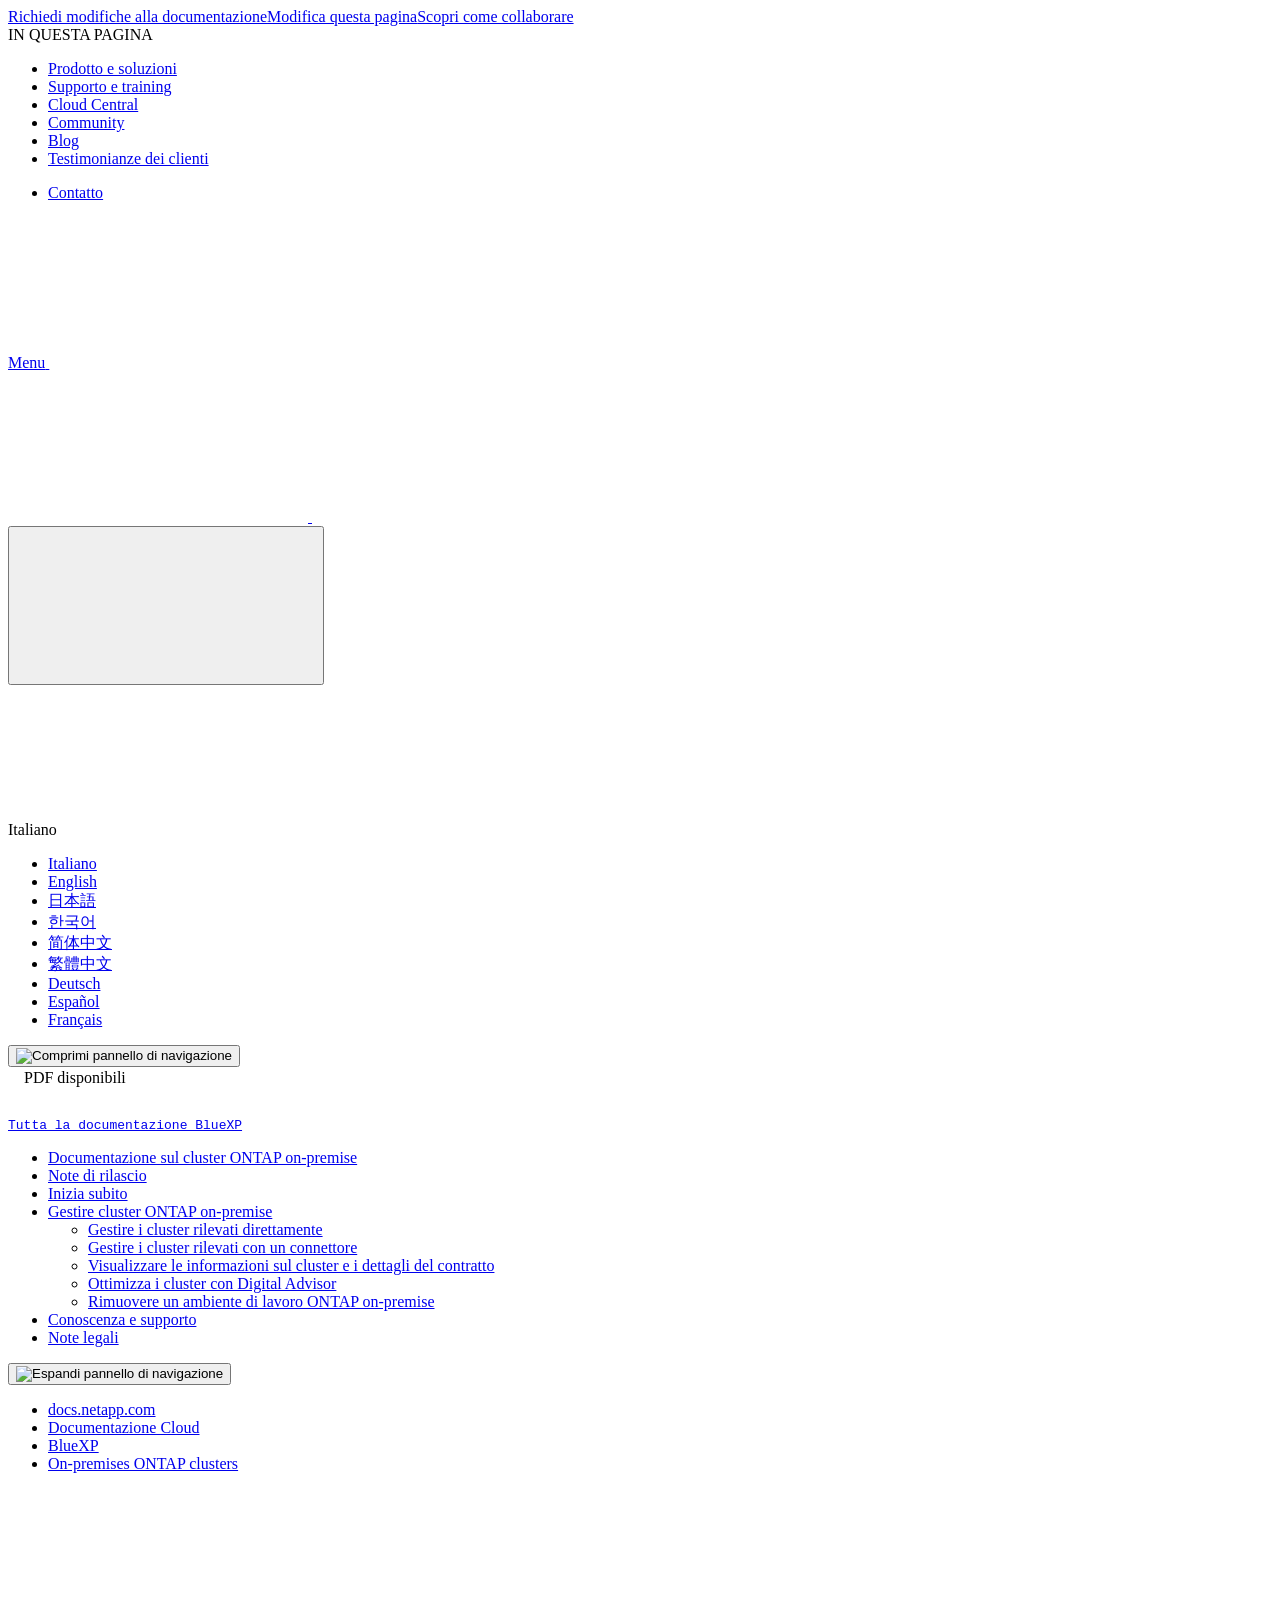
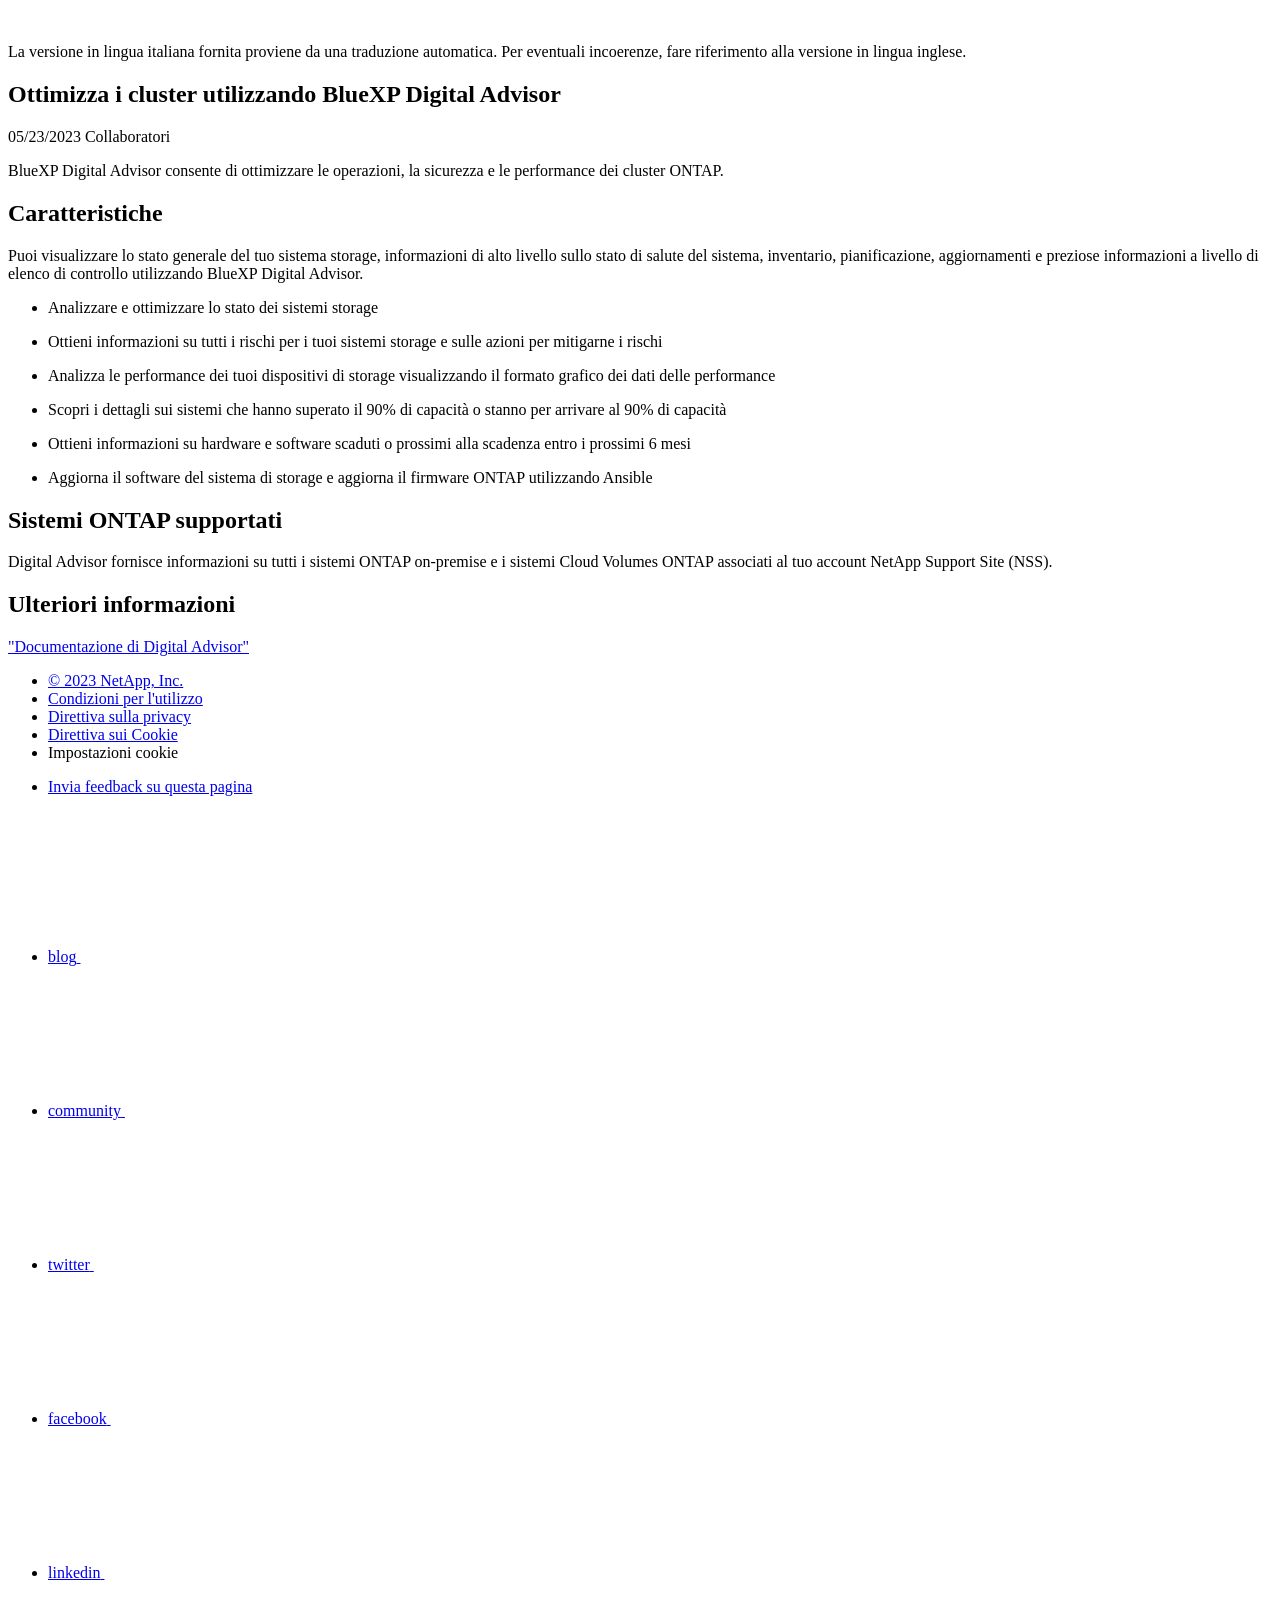
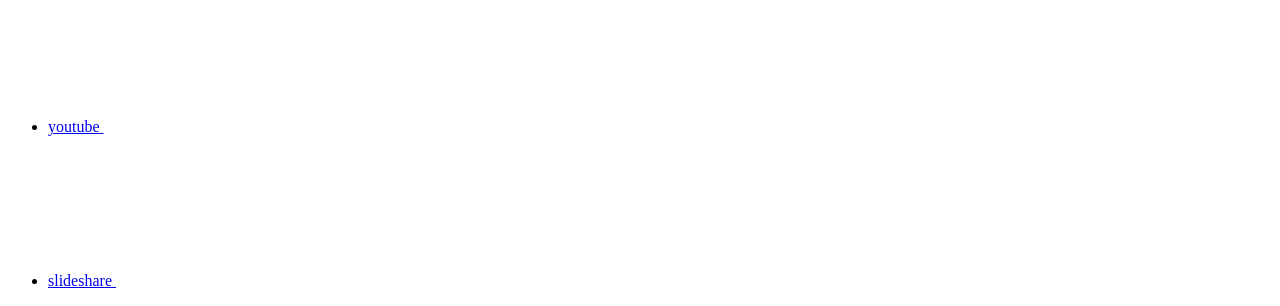
==== concept-aiq-digital-advisor.html @ f568409e "Deploying to gh-pages from  @ 83d1a4f7e18d11d0f5837861d2386267762ce7ff 🚀" ====
<!DOCTYPE html>
<html lang="it">
  <head class="at-element-marker">
  <title>Ottimizza i cluster utilizzando BlueXP Digital Advisor | NetApp Documentation</title>
  <meta charset="utf-8">
  <meta http-equiv="x-ua-compatible" content="ie=edge,chrome=1">
  <meta http-equiv="language" content="en">
  <meta name="viewport" content="width=device-width, initial-scale=1">
  <meta property="og:title" content="Ottimizza i cluster utilizzando BlueXP Digital Advisor | NetApp Documentation" />
	<meta property="og:type" content="website" />
	<meta property="og:url" content="https://docs.netapp.com/it-it/cloud-manager-ontap-onprem/concept-aiq-digital-advisor.html" />
	<meta property="og:description" content="BlueXP Digital Advisor consente di ottimizzare le operazioni, la sicurezza e le performance dei cluster ONTAP." />
  <meta property="og:image" content="https://docs.netapp.com/it-it/cloud-manager-ontap-onprem/images/logo-tophat-social.png" />
  <meta property="og:image:alt" content="NetApp Logo" />
  <meta name="format-detection" content="telephone=no">
  <meta http-equiv="Content-Type" content="text/html; charset=utf-8">
  <meta http-equiv="encoding" content="utf-8">
  <meta http-equiv="nss-type" content="Product Documentation"/>
  <meta http-equiv="nss-subtype" content="User Guide"/><meta name="description" content="BlueXP Digital Advisor consente di ottimizzare le operazioni, la sicurezza e le performance dei cluster ONTAP.">
  <meta name="keywords" content=" concepts, active iq digital advisor, ontap"><!-- Icons -->
  <link rel="icon" href="/it-it/cloud-manager-ontap-onprem/images/favicon.ico" type="image/x-icon">

  <!-- RSS Feed --><link rel="alternate" type="application/rss+xml" title="NetApp Documentation" href="/it-it/cloud-manager-ontap-onprem/feed.xml"><!-- CSS Definitions: NetApp CSS should be defined after generic css -->

  <!-- Elastic Search -->
  <link rel="stylesheet" href="//cdn.jsdelivr.net/searchkit/0.10.0/theme.css">

  <!-- Combined CSS -->
  <link rel="stylesheet" type="text/css" href="/it-it/cloud-manager-ontap-onprem/css/netappdocs.css">

  
  <link rel="stylesheet" href="/it-it/cloud-manager-ontap-onprem/css/landing-page.css" type="text/css">
  <link rel="stylesheet" href="/it-it/cloud-manager-ontap-onprem/css/tabbed-blocks.css" type="text/css">
  <!-- Canonical url -->
  <link rel="canonical" href="https://docs.netapp.com/it-it/cloud-manager-ontap-onprem/concept-aiq-digital-advisor.html" />
  <link rel="alternate" hreflang="x-default" href="https://docs.netapp.com/us-en/cloud-manager-ontap-onprem/concept-aiq-digital-advisor.html" />
  <link rel="alternate" hreflang="it" href="https://docs.netapp.com/it-it/cloud-manager-ontap-onprem/concept-aiq-digital-advisor.html" />
  <link rel="alternate" hreflang="en" href="https://docs.netapp.com/us-en/cloud-manager-ontap-onprem/concept-aiq-digital-advisor.html" />
  <link rel="alternate" hreflang="ja" href="https://docs.netapp.com/ja-jp/cloud-manager-ontap-onprem/concept-aiq-digital-advisor.html" />
  <link rel="alternate" hreflang="ko" href="https://docs.netapp.com/ko-kr/cloud-manager-ontap-onprem/concept-aiq-digital-advisor.html" />
  <link rel="alternate" hreflang="zh-Hans" href="https://docs.netapp.com/zh-cn/cloud-manager-ontap-onprem/concept-aiq-digital-advisor.html" />
  <link rel="alternate" hreflang="zh-Hant" href="https://docs.netapp.com/zh-tw/cloud-manager-ontap-onprem/concept-aiq-digital-advisor.html" />
  <link rel="alternate" hreflang="de" href="https://docs.netapp.com/de-de/cloud-manager-ontap-onprem/concept-aiq-digital-advisor.html" />
  <link rel="alternate" hreflang="es" href="https://docs.netapp.com/es-es/cloud-manager-ontap-onprem/concept-aiq-digital-advisor.html" />
  <link rel="alternate" hreflang="fr" href="https://docs.netapp.com/fr-fr/cloud-manager-ontap-onprem/concept-aiq-digital-advisor.html" />
  <link rel='stylesheet' href='/it-it/cloud-manager-ontap-onprem/css/na-feature.css' type='text/css'><!-- Top level site integrations --><script>
    function addAdobeLaunch(adobeId) {
      var head = document.getElementsByTagName('head')[0];
      var adobe = document.createElement("script");
      adobe.type = "text/plain";
      adobe.className = "optanon-category-C0002";
      adobe.src = "//assets.adobedtm.com/60287eadf1ee/c284da483c83/"+adobeId+".min.js";
      head.appendChild(adobe);
    }

    function addGoogleAnalytics(gtagId) {
      var google = document.createElement("script");
      google.type = "text/plain";
      google.className = "optanon-category-C0002";
      google.src = "https://www.googletagmanager.com/gtag/js?id="+gtagId;
      var head = document.getElementsByTagName('head')[0];
      head.appendChild(google);

      window.dataLayer = window.dataLayer || [];
      function gtag(){dataLayer.push(arguments);}
      gtag('js', new Date());
      gtag('config', gtagId);
    }

    function addConsent(consentId) {
      var head = document.getElementsByTagName('head')[0];
      var onetrustConsent = document.createElement("script");
      onetrustConsent.type = "text/javascript";
      onetrustConsent.src = "https://cdn.cookielaw.org/consent/"+consentId+"/OtAutoBlock.js";
      head.appendChild(onetrustConsent);

      var onetrustScript = document.createElement("script");
      onetrustScript.type = "text/javascript";
      onetrustScript.src = "https://cdn.cookielaw.org/scripttemplates/otSDKStub.js";
      onetrustScript.charset = "UTF-8";
      onetrustScript.dataset.documentLanguage = "true";
      onetrustScript.dataset.domainScript = consentId;
      head.appendChild(onetrustScript);
    }addConsent("72570c5c-fe30-465f-b0e0-b77f7fb4ae34");
    addAdobeLaunch("launch-e9ff3acac59f");
    addGoogleAnalytics("UA-81697994-3");function OptanonWrapper() { }
  </script>
  <script src="https://cdnjs.cloudflare.com/ajax/libs/jquery/2.1.4/jquery.min.js"></script>
  <script src="https://cdnjs.cloudflare.com/ajax/libs/jquery-cookie/1.4.1/jquery.cookie.min.js"></script>

  <!-- Used for Product Family Page Sidebar Visibility --><!-- Used to import Promise for IE. Required for SearchKit -->
  <script src="https://cdnjs.cloudflare.com/ajax/libs/bluebird/3.3.5/bluebird.min.js"></script><script src='/it-it/cloud-manager-ontap-onprem/js/na-search.js'></script><script src='/it-it/cloud-manager-ontap-onprem/js/na-pagenav.js'></script><script src='/it-it/cloud-manager-ontap-onprem/js/na-utility.js'></script>
 <!--  
  <link rel='stylesheet' href='/it-it/cloud-manager-ontap-onprem/css/prism.css' type='text/css'>
  <link rel='stylesheet' href='/it-it/cloud-manager-ontap-onprem/css/prism-netapp.css' type='text/css'>
 -->

  <!-- <script src='/it-it/cloud-manager-ontap-onprem/js/na-utility.js'></script> -->
  <script src='/it-it/cloud-manager-ontap-onprem/js/clouddocs.js'></script>
  <script src='/it-it/cloud-manager-ontap-onprem/js/jquery.navgoco.min.js'></script>
  <script src="https://maxcdn.bootstrapcdn.com/bootstrap/3.3.7/js/bootstrap.min.js" integrity="sha384-Tc5IQib027qvyjSMfHjOMaLkfuWVxZxUPnCJA7l2mCWNIpG9mGCD8wGNIcPD7Txa" crossorigin="anonymous"></script>
  <!-- <script src='/it-it/cloud-manager-ontap-onprem/js/toc.js'></script> -->
  <!-- <script src='/it-it/cloud-manager-ontap-onprem/js/customscripts.js'></script> --><script>
      $(document).ready(function() {
          
          var collapseOnInit = true;
          

          var navSettings = {
              "caretHtml": '',
              "accordion": collapseOnInit,
              "openClass": 'active', // open
              "save": false, // leave false or nav highlighting doesn't work right
              "cookie": {
                  "name": 'navgoco',
                  "expires": false,
                  "path": '/'
              },
              "slide": {
                  "duration": 400,
                  "easing": 'swing'
              }
          };

          // Initialize navgoco with default options
          $("#mysidebar").navgoco(navSettings);
          

          $("#collapseAll").click(function(e) {
              e.preventDefault();
              $("#mysidebar").navgoco('toggle', false);
          });

          $("#expandAll").click(function(e) {
              e.preventDefault();
              $("#mysidebar").navgoco('toggle', true);
          });

          $(".sidebar-nav-container").on("scroll", function() {
            $.cookie("sidebarScroll", $(".sidebar-nav-container").scrollTop(), {
              path    : "/it-it/cloud-manager-ontap-onprem"  
            });
          });
          $(function() {
            if ($.cookie("sidebarScroll")) {
              $(".sidebar-nav-container").scrollTop($.cookie("sidebarScroll"));
            }
          });

      });

  </script>
  <script>
      $(document).ready(function() {
          $("#tg-sb-link").click(function() {
              $("#tg-sb-sidebar").toggle();
              $("#tg-sb-content").toggleClass('col-md-9');
              $("#tg-sb-content").toggleClass('col-md-12');
              $("#tg-sb-icon").toggleClass('fa-toggle-on');
              $("#tg-sb-icon").toggleClass('fa-toggle-off');
          });
      });
  </script>
  <script src='/it-it/cloud-manager-ontap-onprem/js/custom-dropdown.js'></script>
  <script src='/it-it/cloud-manager-ontap-onprem/js/FileSaver.min.js'></script>
  <script src='/it-it/cloud-manager-ontap-onprem/js/jszip-utils.min.js'></script>
  <script src='/it-it/cloud-manager-ontap-onprem/js/jszip.min.js'></script>
  <!-- <script src='/it-it/cloud-manager-ontap-onprem/js/pdf-ux.js'></script> -->
</head>


  <body class role="document" data-flavor="">
    <div id="page" class="n-off-canvas-menu">
      <div class="n-off-canvas-menu__menu"><!--TODO: Add offcanvas code --></div>
      <div class="n-off-canvas-menu__content-wrap">
        <header class="site-header" id="banner">
  
  <!-- Start Page Toolbar -->
  
  <div class="page-nav-toolbar"><div class="page-nav-contribute"><a target="_blank" href="https://github.com/NetAppDocs/cloud-manager-ontap-onprem.it-it/issues/new?template=new-from-page.yml&page-url=https://docs.netapp.com/it-it/cloud-manager-ontap-onprem/concept-aiq-digital-advisor.html&page-title=Ottimizza i cluster utilizzando BlueXP Digital Advisor" class="page-nav-contribute-link" role="button"><img src="/it-it/cloud-manager-ontap-onprem/images/discuss-sm.svg" alt="" class="github-icon" />Richiedi modifiche alla documentazione</a><a target="_blank" href="https://github.com/NetAppDocs/cloud-manager-ontap-onprem/blob/main/concept-aiq-digital-advisor.adoc" class="page-nav-contribute-link" role="button"><img src="/it-it/cloud-manager-ontap-onprem/images/edit-sm.svg" alt="" class="github-icon" />Modifica questa pagina</a><a target="_blank" href="https://docs.netapp.com/us-en/contribute/" class="page-nav-contribute-link"  ><img src="/it-it/cloud-manager-ontap-onprem/images/article-sm.svg" alt="" class="github-icon" />Scopri come collaborare</a></div>
    <div class="page-nav-container">
      <nav class="page-nav-fixed">
        <div class="page-nav-title">IN QUESTA PAGINA</div>
        <div class="page-nav-links">
          <ul class="page-nav-inner" id="page-menu"></ul>
        </div>
      </nav>
    </div>
  </div>
  
  
  <!-- Start top_hat -->
  <div class="n-top-hat">
    <div class="n-container">
      <div class="n-top-hat__cross-property-nav">
        <ul class="n-top-hat__list">
          <li class="n-top-hat__list-item">
            <a href="https://www.netapp.com/products-a-z/" class="n-top-hat__link">Prodotto e soluzioni</a>
          </li>
          <li class="n-top-hat__list-item">
            <a href="https://www.netapp.com/support-and-training/netapp-university/" class="n-top-hat__link">Supporto e training</a>
          </li>
          <li class="n-top-hat__list-item">
            <a href="https://cloud.netapp.com" class="n-top-hat__link">Cloud Central</a>
          </li>
          <li class="n-top-hat__list-item">
            <a href="https://community.netapp.com/" class="n-top-hat__link">Community</a>
          </li>
          <li class="n-top-hat__list-item">
            <a href="https://blog.netapp.com/" class="n-top-hat__link">Blog</a>
          </li>
          <li class="n-top-hat__list-item">
            <a href="https://customers.netapp.com/en/" class="n-top-hat__link">Testimonianze dei clienti</a>
          </li>
        </ul>
      </div>
      <div class="n-top-hat__utils">
        <ul class="n-top-hat__list">
          <li class="n-top-hat__list-item">
            <a href="https://www.netapp.com/company/contact-us/" target="_self" class="n-top-hat__link" data-ntap-ui="contact-us">Contatto</a>
          </li>
        </ul>
      </div>
    </div>
  </div>
  <!-- End top_hat -->

  <!-- Start property bar -->
  <style>
    .n-property-navigation-bar__menus--desktop-experience .n-menu--mega__default-content__heading span {
    color: #34B0FF;
    }
  </style>
  <div class="n-property-bar " data-ntap-ui="sticky-nav">
    <div class="n-property-bar__inner-wrap">
      <div class="n-property-bar__menu-toggle">
        <a href="#" class="n-property-bar__menu-toggle-link">
          <span class="n-property-bar__menu-toggle-text">Menu</span>
          <svg class="n-icon-bars n-property-bar__menu-toggle-icon" aria-labelledby="title">
            <title>bars</title>
            <use xlink:href="/it-it/cloud-manager-ontap-onprem/images/sprite.svg#bars"></use>
          </svg>
        </a>
      </div>
      <div class="n-property-bar__property-mark ">
        <a href="https://www.netapp.com" class="n-property-bar__property-link">
          <div class="n-property-bar__logo">
            <svg class="n-icon-netapp-mark n-icon-netapp-mark n-property-bar__netapp-mark-icon" aria-labelledby="title">
              <title>netapp-mark</title>
              <use xlink:href="/it-it/cloud-manager-ontap-onprem/images/sprite.svg#netapp-mark"></use>
            </svg>
            <svg class="n-icon-netapp-logo n-property-bar__logo-svg" aria-labelledby="title">
              <title>netapp-logo</title>
              <use xlink:href="/it-it/cloud-manager-ontap-onprem/images/sprite.svg#netapp-logo"></use>
            </svg>
          </div>
        </a>
      </div>

      
      
      
      <div class="search-property-bar">
        <div id="search-demo-container" class="searchbox n-property-bar__search">
          <div id="react-search" 
          data-search-html="/it-it/cloud-manager-ontap-onprem/search.html"
          data-type="widget" 
          data-placeholder="Esplora la documentazione"
          data-no-results-found="Nessun risultato per {query}"
          data-did-you-mean="Cerca {suggestion}."
          data-no-results-found-did-you-mean="Nessun risultato per {query}. Intendi {suggestion}?"
          data-results-found="{hitCount} risultati trovati"
          data-error-message="Si è verificato un problema durante il recupero dei risultati. Riprova."
          data-error-reset="Reimposta ricerca"
          data-sk-es-pf-indexes=""
          data-flavor=""></div>
          <button class="n-property-bar__search-toggle-button" type="button">
            <svg class="n-icon-search n-property-bar__search-toggle-button-icon" aria-labelledby="title">
              <title>search</title>
              <use xmlns:xlink="http://www.w3.org/1999/xlink" xlink:href="/it-it/cloud-manager-ontap-onprem/images/sprite.svg#search"></use>
            </svg>
          </button>
        </div>
      </div>
      
    </div>
  </div>
  <div class="n-property-bar__toolbar">
    <!-- Start Language Selector --><div id="language-dropdown" class="custom-dropdown custom-dropdown-lang">
      <div class="custom-dropdown-select custom-dropdown-select-lang">
      <span class="lang-name">Italiano</span>
          <svg class="n-globe__icon" aria-labelledby="title">
            <title>globe</title>
            <use xmlns:xlink="http://www.w3.org/1999/xlink" xlink:href="/it-it/cloud-manager-ontap-onprem/images/sprite.svg#globe"></use>
          </svg>
        </button>
      </div>

      <ul class="custom-dropdown-menu"><li>
          <a href="https://docs.netapp.com/it-it/cloud-manager-ontap-onprem/concept-aiq-digital-advisor.html" target="_self"><span translate="no" class="notranslate">Italiano</span></a>
        </li><li>
          <a href="https://docs.netapp.com/us-en/cloud-manager-ontap-onprem/concept-aiq-digital-advisor.html" target="_self"><span translate="no" class="notranslate">English</span></a>
        </li><li>
          <a href="https://docs.netapp.com/ja-jp/cloud-manager-ontap-onprem/concept-aiq-digital-advisor.html" target="_self"><span translate="no" class="notranslate">日本語</span></a>
        </li><li>
          <a href="https://docs.netapp.com/ko-kr/cloud-manager-ontap-onprem/concept-aiq-digital-advisor.html" target="_self"><span translate="no" class="notranslate">한국어</span></a>
        </li><li>
          <a href="https://docs.netapp.com/zh-cn/cloud-manager-ontap-onprem/concept-aiq-digital-advisor.html" target="_self"><span translate="no" class="notranslate">简体中文</span></a>
        </li><li>
          <a href="https://docs.netapp.com/zh-tw/cloud-manager-ontap-onprem/concept-aiq-digital-advisor.html" target="_self"><span translate="no" class="notranslate">繁體中文</span></a>
        </li><li>
          <a href="https://docs.netapp.com/de-de/cloud-manager-ontap-onprem/concept-aiq-digital-advisor.html" target="_self"><span translate="no" class="notranslate">Deutsch</span></a>
        </li><li>
          <a href="https://docs.netapp.com/es-es/cloud-manager-ontap-onprem/concept-aiq-digital-advisor.html" target="_self"><span translate="no" class="notranslate">Español</span></a>
        </li><li>
          <a href="https://docs.netapp.com/fr-fr/cloud-manager-ontap-onprem/concept-aiq-digital-advisor.html" target="_self"><span translate="no" class="notranslate">Français</span></a>
        </li></ul>
    </div>
    <!-- End Language Selector -->

    <div class="n-property-bar__cta"></div>
  </div>
  <!-- End property bar -->
</header>


        <main id="n-main-content" class="n-main-content">
          <!-- Start Documentation Content -->
<div class="ie-main">
  <!-- Sidebar Column -->
  
  <div class="col-md-3" id="sidebar-height">
      <button id="btn-sidebar-collapse" onclick="hideSidebar()"><img src="/it-it/cloud-manager-ontap-onprem/images/collapse.png" alt="Comprimi pannello di navigazione"></button>
      <div class="n-pdf-header">
  <a id="toggleButtonPdf" class="n-pdf-button" type="button">
    <img src="/it-it/cloud-manager-ontap-onprem/images/pdf.png" alt="" width="16" height="16"/>PDF disponibili<span>
    </span>
  </a>
</div>
<div class="n-pdf-body-container">
  <ul id="toggleContainerPdf" class="n-pdf-body" style="display:none;"><li class="pdf-ux-container">
        
        
        
        <a target="_blank" href="/it-it/cloud-manager-ontap-onprem/pdfs/fullsite-sidebar/Documentazione_del_cluster_ONTAP_on_premise.pdf" >
          <img src="/it-it/cloud-manager-ontap-onprem/images/pdf.png" alt="" width="16" height="16"/>PDF del sito di questa documentazione</a>



    
      <ul class="subfolders" style="display:none;">
        <li class="pdf-ux-container">
          
          
          
          <a target="_blank" 
            
              href="/it-it/cloud-manager-ontap-onprem/pdfs/sidebar/Note_di_rilascio.pdf" 
            
          >
            <img src="/it-it/cloud-manager-ontap-onprem/images/pdf.png" alt="" width="16" height="16"/>
            Note di rilascio
          </a>
          




        </li>
      </ul>
    

  



    
      <ul class="subfolders" style="display:none;">
        <li class="pdf-ux-container">
          
          
          
          <a target="_blank" 
            
              href="/it-it/cloud-manager-ontap-onprem/pdfs/sidebar/Inizia_subito.pdf" 
            
          >
            <img src="/it-it/cloud-manager-ontap-onprem/images/pdf.png" alt="" width="16" height="16"/>
            Inizia subito
          </a>
          




        </li>
      </ul>
    

  



    
      <ul class="subfolders" style="display:none;">
        <li class="pdf-ux-container">
          
          
          
          <a target="_blank" 
            
              href="/it-it/cloud-manager-ontap-onprem/pdfs/sidebar/Gestire_cluster_ONTAP_on_premise.pdf" 
            
          >
            <img src="/it-it/cloud-manager-ontap-onprem/images/pdf.png" alt="" width="16" height="16"/>
            Gestire cluster ONTAP on-premise
          </a>
          






    <ul class="subfolders" id="pdf-remove" style="display:none;"><li class="active"></li></ul>
  




        </li>
      </ul>
    

  



    
      <ul class="subfolders" style="display:none;">
        <li class="pdf-ux-container">
          
          
          
          <a target="_blank" 
            
              href="/it-it/cloud-manager-ontap-onprem/pdfs/sidebar/Conoscenza_e_supporto.pdf" 
            
          >
            <img src="/it-it/cloud-manager-ontap-onprem/images/pdf.png" alt="" width="16" height="16"/>
            Conoscenza e supporto
          </a>
          




        </li>
      </ul>
    

  



</li></ul>
  <div class="zip-pdf-link-container" style="display: none;">   
    <a href="#" id="zipPdf">
      <img src="/it-it/cloud-manager-ontap-onprem/images/pdf-zip.png" alt="" width="16" height="16"/>
      <pre>Raccolta di documenti PDF separati<span class="zip-size"></span></pre>
    </a><div id="zip-link-popup" class="hide">
    <div class="inner-modal">
        <div class="downloading-progress">
            <div class="spinner"></div>
            <h1>Creating your file...</h1>
            <div>This may take a few minutes. Thanks for your patience.</div>
            <button class="cancel-download-btn" type="button">Cancel</button>
        </div>
        <div class="download-complete hide">
            <div class="done-icon">
                <svg xmlns="http://www.w3.org/2000/svg" width="24" height="24" viewBox="0 0 24 24"><path d="M20.285 2l-11.285 11.567-5.286-5.011-3.714 3.716 9 8.728 15-15.285z"/></svg>
            </div>
            <div>Your file is ready</div>
            <button class="cancel-download-btn" type="button">OK</button>
        </div>
    </div>
</div>
<script>
    $(".cancel-download-btn").click(function(){
        $("#zip-link-popup").addClass("hide");
        $("#zip-link-popup .downloading-progress").removeClass("hide");
        $("#zip-link-popup .download-complete").addClass("hide");
    });
</script></div>
</div>
<script>
  $("#toggleContainerPdf li.active:last-child").parents('ul.subfolders').toggle('display');
  $("#toggleButtonPdf").click(function () {
    $("#toggleContainerPdf").toggle('display');
    $(".n-pdf-body-container .zip-pdf-link-container").toggle('display');
  });
</script><div class="prod-nav" id="product-nav">
  <a target="_self" class="prod-fam-nav" href="https://docs.netapp.com/it-it/cloud-manager-family/"><img src="/it-it/cloud-manager-ontap-onprem/images/left_arrow.png" alt=""><pre>Tutta la documentazione BlueXP</pre></a>
</div><div class="sidebar-nav-container" id="mysidebardiv">
  <ul id="mysidebar" class="nav"><li 
      data-pdf-exists="true" 
      data-pdf-filename="Documentazione sul cluster ONTAP on-premise"
      data-li-level="1#" 
      class=" "
    ><a class="na-navbar-padding" href="/it-it/cloud-manager-ontap-onprem/index.html">
        Documentazione sul cluster ONTAP on-premise
      </a></li><li 
      data-pdf-exists="true" 
      data-pdf-filename="Note di rilascio"
      data-li-level="1" 
      class="subfolders "
    ><a href="#">
        <div class="na-navbar-padding"> Note di rilascio</div>
      </a>
      <ul style="display: none;">
        <li 
      data-pdf-exists="true" 
      data-pdf-filename="Novità"
      data-li-level="2#" 
      class=" "
    ><a class="na-navbar-padding" href="/it-it/cloud-manager-ontap-onprem/whats-new.html">
        Novità
      </a></li><li 
      data-pdf-exists="true" 
      data-pdf-filename="Limitazioni note"
      data-li-level="2#" 
      class=" "
    ><a class="na-navbar-padding" href="/it-it/cloud-manager-ontap-onprem/reference-limitations.html">
        Limitazioni note
      </a></li></ul></li><li 
      data-pdf-exists="true" 
      data-pdf-filename="Inizia subito"
      data-li-level="1" 
      class="subfolders "
    ><a href="#">
        <div class="na-navbar-padding"> Inizia subito</div>
      </a>
      <ul style="display: none;">
        <li 
      data-pdf-exists="true" 
      data-pdf-filename="Scopri di più sulla gestione dei cluster ONTAP on-premise"
      data-li-level="2#" 
      class=" "
    ><a class="na-navbar-padding" href="/it-it/cloud-manager-ontap-onprem/concept-onprem-ontap.html">
        Scopri di più sulla gestione dei cluster ONTAP on-premise
      </a></li><li 
      data-pdf-exists="true" 
      data-pdf-filename="Scopri i cluster ONTAP"
      data-li-level="2#" 
      class=" "
    ><a class="na-navbar-padding" href="/it-it/cloud-manager-ontap-onprem/task-discovering-ontap.html">
        Scopri i cluster ONTAP
      </a></li></ul></li><li 
      data-pdf-exists="true" 
      data-pdf-filename="Gestire cluster ONTAP on-premise"
      data-li-level="1" 
      class="subfolders "
    ><a href="#">
        <div class="na-navbar-padding"> Gestire cluster ONTAP on-premise</div>
      </a>
      <ul style="display: none;">
        <li 
      data-pdf-exists="true" 
      data-pdf-filename="Gestire i cluster rilevati direttamente"
      data-li-level="2#" 
      class=" "
    ><a class="na-navbar-padding" href="/it-it/cloud-manager-ontap-onprem/task-manage-ontap-direct.html">
        Gestire i cluster rilevati direttamente
      </a></li><li 
      data-pdf-exists="true" 
      data-pdf-filename="Gestire i cluster rilevati con un connettore"
      data-li-level="2#" 
      class=" "
    ><a class="na-navbar-padding" href="/it-it/cloud-manager-ontap-onprem/task-manage-ontap-connector.html">
        Gestire i cluster rilevati con un connettore
      </a></li><li 
      data-pdf-exists="true" 
      data-pdf-filename="Visualizzare le informazioni sul cluster e i dettagli del contratto"
      data-li-level="2#" 
      class=" "
    ><a class="na-navbar-padding" href="/it-it/cloud-manager-ontap-onprem/task-view-cluster-info.html">
        Visualizzare le informazioni sul cluster e i dettagli del contratto
      </a></li><li 
      data-pdf-exists="true" 
      data-pdf-filename="Ottimizza i cluster con Digital Advisor"
      data-li-level="2#" 
      class="  active "
    ><a class="na-navbar-padding" href="/it-it/cloud-manager-ontap-onprem/concept-aiq-digital-advisor.html">
        Ottimizza i cluster con Digital Advisor
      </a></li><li 
      data-pdf-exists="true" 
      data-pdf-filename="Rimuovere un ambiente di lavoro ONTAP on-premise"
      data-li-level="2#" 
      class=" "
    ><a class="na-navbar-padding" href="/it-it/cloud-manager-ontap-onprem/task-remove-on-prem.html">
        Rimuovere un ambiente di lavoro ONTAP on-premise
      </a></li></ul></li><li 
      data-pdf-exists="true" 
      data-pdf-filename="Conoscenza e supporto"
      data-li-level="1" 
      class="subfolders "
    ><a href="#">
        <div class="na-navbar-padding"> Conoscenza e supporto</div>
      </a>
      <ul style="display: none;">
        <li 
      data-pdf-exists="true" 
      data-pdf-filename="Registrati per ricevere assistenza"
      data-li-level="2#" 
      class=" "
    ><a class="na-navbar-padding" href="/it-it/cloud-manager-ontap-onprem/task-support-registration.html">
        Registrati per ricevere assistenza
      </a></li><li 
      data-pdf-exists="true" 
      data-pdf-filename="Richiedi assistenza"
      data-li-level="2#" 
      class=" "
    ><a class="na-navbar-padding" href="/it-it/cloud-manager-ontap-onprem/task-get-help.html">
        Richiedi assistenza
      </a></li></ul></li><li 
      data-pdf-exists="true" 
      data-pdf-filename="Note legali"
      data-li-level="1#" 
      class=" "
    ><a class="na-navbar-padding" href="/it-it/cloud-manager-ontap-onprem/legal-notices.html">
        Note legali
      </a></li></ul>
</div>
<script>
  window.onscroll = () => {
    const value = -40 - (document.body.scrollHeight - (window.innerHeight + document.scrollingElement.scrollTop));
    
    document.getElementById("sidebar-height").style.bottom = Math.max(0,value) + "px";
};
</script>
<!-- this highlights the active parent class in the navgoco sidebar. this is critical so that the parent expands when you're viewing a page. This must appear below the sidebar code above. Otherwise, if placed inside customscripts.js, the script runs before the sidebar code runs and the class never gets inserted.-->
<script>$("li.active").parents('li').toggleClass("active");</script>
<script>$("#mysidebar li.active").parents('ul').css("display","block");</script>


  </div>
  

  <div class="ie-content-pane n-doc__component-detail-content n-doc__component-detail-content--show-code">
    <!-- Begin of page container --><article class="page-content" id="main">
      <div class="ie-utility">
  <button id="btn-sidebar-expand" onclick="showSidebar()"><img src="/it-it/cloud-manager-ontap-onprem/images/expand.png" alt="Espandi pannello di navigazione"></button>
  <div class="ie-menu">
    <div class="n-breadcrumb">
      <ul class="n-breadcrumb__list">
        <li class="n-breadcrumb__list-item">
          <a href="https://docs.netapp.com">docs.netapp.com</a>
        </li>
        
        <li class="n-breadcrumb__list-item">
          <a href="https://docs.netapp.com/us-en/cloud/">Documentazione Cloud</a>
        </li>
        

        
        <li class="n-breadcrumb__list-item">
          <a href="https://docs.netapp.com/it-it/cloud-manager-family/">BlueXP</a>
        </li>
        

        <li class="n-breadcrumb__list-item">
          <a href="/it-it/cloud-manager-ontap-onprem/">On-premises&nbsp;ONTAP&nbsp;clusters</a>
        </li>

      </ul>
    </div>
    <div style="clear: both"></div><!-- Main needs to have height -->
  </div>
</div>

      <div class="ie-nmt-disclaimer">
  <span>
    <div class="ie-nmt-disclaimer-container">
      <div class="ie-nmt-disclaimer-icon">
        <svg class="luci-icon" aria-hidden="true">
          <use xlink:href="/it-it/cloud-manager-ontap-onprem/images/sprite.svg#circle-info">
        </svg>
      </div>
      <div class="ie-nmt-disclaimer-content">
        <span> La versione in lingua italiana fornita proviene da una traduzione automatica. Per eventuali incoerenze, fare riferimento alla versione in lingua inglese. </span>
      </div>
      <div style="clear:both;"></div>
    </div>
  </span>
</div><div class="n-doc__component-detail-heading-wrap">
  <h1 class="n-doc__component-detail-heading">Ottimizza i cluster utilizzando BlueXP Digital Advisor</h1>
</div>


<p class="page-details">
  
    
    <time datetime="2023-05-23 21:30:50 +0000">05/23/2023</time>
    
  

<span>Collaboratori
</span>


</p>

<div id="preamble">
<div class="sectionbody">
<div class="paragraph lead">
<p>BlueXP Digital Advisor consente di ottimizzare le operazioni, la sicurezza e le performance dei cluster ONTAP.</p>
</div>
</div>
</div>
<div class="sect1">
<h2 id="caratteristiche">Caratteristiche</h2>
<div class="sectionbody">
<div class="paragraph">
<p>Puoi visualizzare lo stato generale del tuo sistema storage, informazioni di alto livello sullo stato di salute del sistema, inventario, pianificazione, aggiornamenti e preziose informazioni a livello di elenco di controllo utilizzando BlueXP Digital Advisor.</p>
</div>
<div class="ulist">
<ul>
<li>
<p>Analizzare e ottimizzare lo stato dei sistemi storage</p>
</li>
<li>
<p>Ottieni informazioni su tutti i rischi per i tuoi sistemi storage e sulle azioni per mitigarne i rischi</p>
</li>
<li>
<p>Analizza le performance dei tuoi dispositivi di storage visualizzando il formato grafico dei dati delle performance</p>
</li>
<li>
<p>Scopri i dettagli sui sistemi che hanno superato il 90% di capacità o stanno per arrivare al 90% di capacità</p>
</li>
<li>
<p>Ottieni informazioni su hardware e software scaduti o prossimi alla scadenza entro i prossimi 6 mesi</p>
</li>
<li>
<p>Aggiorna il software del sistema di storage e aggiorna il firmware ONTAP utilizzando Ansible</p>
</li>
</ul>
</div>
</div>
</div>
<div class="sect1">
<h2 id="sistemi-ontap-supportati">Sistemi ONTAP supportati</h2>
<div class="sectionbody">
<div class="paragraph">
<p>Digital Advisor fornisce informazioni su tutti i sistemi ONTAP on-premise e i sistemi Cloud Volumes ONTAP associati al tuo account NetApp Support Site (NSS).</p>
</div>
</div>
</div>
<div class="sect1">
<h2 id="ulteriori-informazioni">Ulteriori informazioni</h2>
<div class="sectionbody">
<div class="paragraph">
<p><a href="https://docs.netapp.com/us-en/active-iq/digital-advisor-integration-with-bluexp.html" target="_blank" rel="noopener">"Documentazione di Digital Advisor"</a></p>
</div>
</div>
</div>

    </article>
    <!-- Page Container -->
  </div>

  <div style="clear: both"></div><!-- Main needs to have height --></div>

        </main>

        <footer class="n-footer">
  <div class="n-footer__bottom">
    <div class="n-container">
      <div class="n-footer__bottom-left">
        <div class="n-footer__copyright">
          <ul class="n-footer__copyright-list">
            <li class="n-footer__copyright-link">
              <a href="https://www.netapp.com/company/legal/copyright/">© 2023 NetApp, Inc.</a>
            </li>
            <li class="n-footer__copyright-link">
              <a href="https://www.netapp.com/company/legal/terms-of-use/">Condizioni per l'utilizzo</a>
            </li>
            <li class="n-footer__copyright-link">
              <a href="https://www.netapp.com/company/legal/privacy-policy/">Direttiva sulla privacy</a>
            </li>
            <li class="n-footer__copyright-link">
              <a href="https://www.netapp.com/company/legal/cookie-policy/">Direttiva sui Cookie</a>
            </li>
            <li class="n-footer__copyright-link">
              <a class="ot-sdk-show-settings">Impostazioni cookie</a>
            </li>
          </ul>
        </div>
      </div>
      <div class="n-footer__bottom-right">
        <div class="n-footer__copyright">
          <ul class="n-footer__copyright-list">
            <li class="n-footer__copyright-link">
              <a target="_self" href="javascript:netapp_mailto()">Invia feedback su questa pagina</a>
            </li>
          </ul>
        </div>
        <div class="n-footer__social-links">
          <ul class="n-footer__social-link-list">
            <li class="n-footer__social-link-list-item">
              <a class="n-footer__social-link" data-ntap-social="follow-blog" href="https://blog.netapp.com"
                target="_blank" title="blog" alt="blog">
                <span class="n-footer__social-link-text">blog</span>
                <svg class="n-icon-blog n-footer__social-link-icon" aria-labelledby="title">
                  <title>blog@</title>
                  <use xmlns:xlink="http://www.w3.org/1999/xlink"
                    xlink:href="/it-it/cloud-manager-ontap-onprem/images/sprite.svg#blog"></use>
                </svg>
              </a>
            </li>
            <li class="n-footer__social-link-list-item">
              <a class="n-footer__social-link" data-ntap-social="follow-community" href="https://community.netapp.com/"
                target="_blank" title="community" alt="community">
                <span class="n-footer__social-link-text">community</span>
                <svg class="n-icon-community n-footer__social-link-icon" aria-labelledby="title">
                  <title>community@</title>
                  <use xmlns:xlink="http://www.w3.org/1999/xlink"
                    xlink:href="/it-it/cloud-manager-ontap-onprem/images/sprite.svg#comments"></use>
                </svg>
              </a>
            </li>
            <li class="n-footer__social-link-list-item">
              <a class="n-footer__social-link" data-ntap-social="follow-twitter" href="https://twitter.com/netapp"
                target="_blank" title="twitter" alt="twitter">
                <span class="n-footer__social-link-text">twitter</span>
                <svg class="n-icon-twitter n-footer__social-link-icon" aria-labelledby="title">
                  <title>twitter@</title>
                  <use xmlns:xlink="http://www.w3.org/1999/xlink"
                    xlink:href="/it-it/cloud-manager-ontap-onprem/images/sprite.svg#twitter"></use>
                </svg>
              </a>
            </li>
            <li class="n-footer__social-link-list-item">
              <a class="n-footer__social-link" data-ntap-social="follow-facebook" href="https://www.facebook.com/NetApp"
                target="_blank" title="facebook" alt="facebook">
                <span class="n-footer__social-link-text">facebook</span>
                <svg class="n-icon-facebook n-footer__social-link-icon" aria-labelledby="title">
                  <title>facebook@</title>
                  <use xmlns:xlink="http://www.w3.org/1999/xlink"
                    xlink:href="/it-it/cloud-manager-ontap-onprem/images/sprite.svg#facebook"></use>
                </svg>
              </a>
            </li>
            <li class="n-footer__social-link-list-item">
              <a class="n-footer__social-link" data-ntap-social="follow-linkedin"
                href="https://www.linkedin.com/company/netapp" target="_blank" title="linkedin" alt="linkedin">
                <span class="n-footer__social-link-text">linkedin</span>
                <svg class="n-icon-linkedin n-footer__social-link-icon" aria-labelledby="title">
                  <title>linkedin@</title>
                  <use xmlns:xlink="http://www.w3.org/1999/xlink"
                    xlink:href="/it-it/cloud-manager-ontap-onprem/images/sprite.svg#linkedin"></use>
                </svg>
              </a>
            </li>
            <li class="n-footer__social-link-list-item">
              <a class="n-footer__social-link" data-ntap-social="follow-youtube"
                href="https://www.youtube.com/user/NetAppTV" target="_blank" title="youtube" alt="youtube">
                <span class="n-footer__social-link-text">youtube</span>
                <svg class="n-icon-youtube n-footer__social-link-icon" aria-labelledby="title">
                  <title>youtube@</title>
                  <use xmlns:xlink="http://www.w3.org/1999/xlink"
                    xlink:href="/it-it/cloud-manager-ontap-onprem/images/sprite.svg#youtube"></use>
                </svg>
              </a>
            </li>
            <li class="n-footer__social-link-list-item">
              <a class="n-footer__social-link" data-ntap-social="follow-slideshare"
                href="https://www.slideshare.net/NetApp" target="_blank" title="slideshare" alt="slideshare">
                <span class="n-footer__social-link-text">slideshare</span>
                <svg class="n-icon-slideshare n-footer__social-link-icon" aria-labelledby="title">
                  <title>slideshare@</title>
                  <use xmlns:xlink="http://www.w3.org/1999/xlink"
                    xlink:href="/it-it/cloud-manager-ontap-onprem/images/sprite.svg#slideshare"></use>
                </svg>
              </a>
            </li>
          </ul>
        </div>
      </div>
    </div>
  </div>
</footer>

      </div><!-- Elasticsearch JS -->
      <script type="text/javascript" src='/it-it/cloud-manager-ontap-onprem/js/bundle.js'></script>

      <!-- Syntax Highlighting -->
      <script type="text/javascript" src='/it-it/cloud-manager-ontap-onprem/js/prism.js'></script>
      <script type="text/javascript" src='/it-it/cloud-manager-ontap-onprem/js/prism-curl.js'></script>
    </div>
    <script>
      document.body.offsetWidth=1903;
      cookieLaw = {}
      cookieLaw.euCountry = "US";
      cookieLaw.invoke = function(){return false;}
    </script>
    <script src='/it-it/cloud-manager-ontap-onprem/js/tabbed-blocks.js'></script>
    <script src='/it-it/cloud-manager-ontap-onprem/js/sidebar.js'></script>
  </body></html>
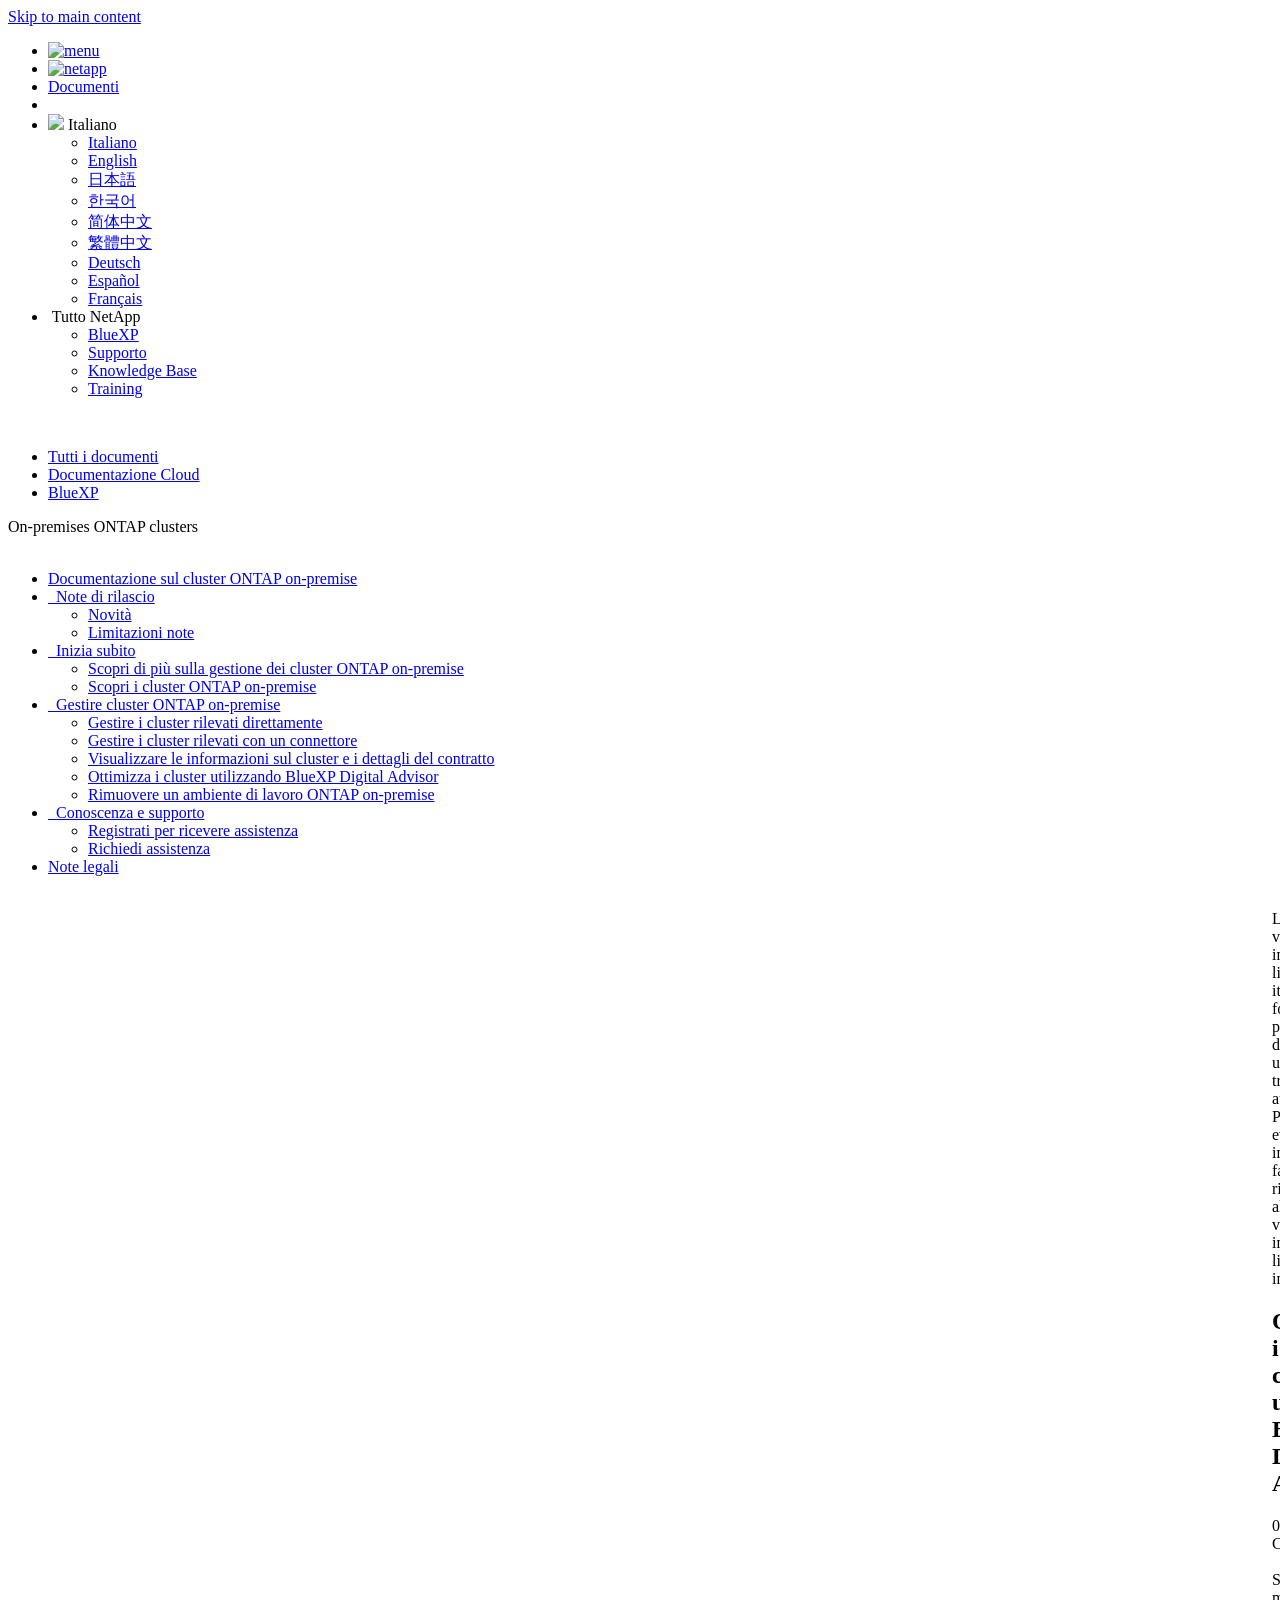
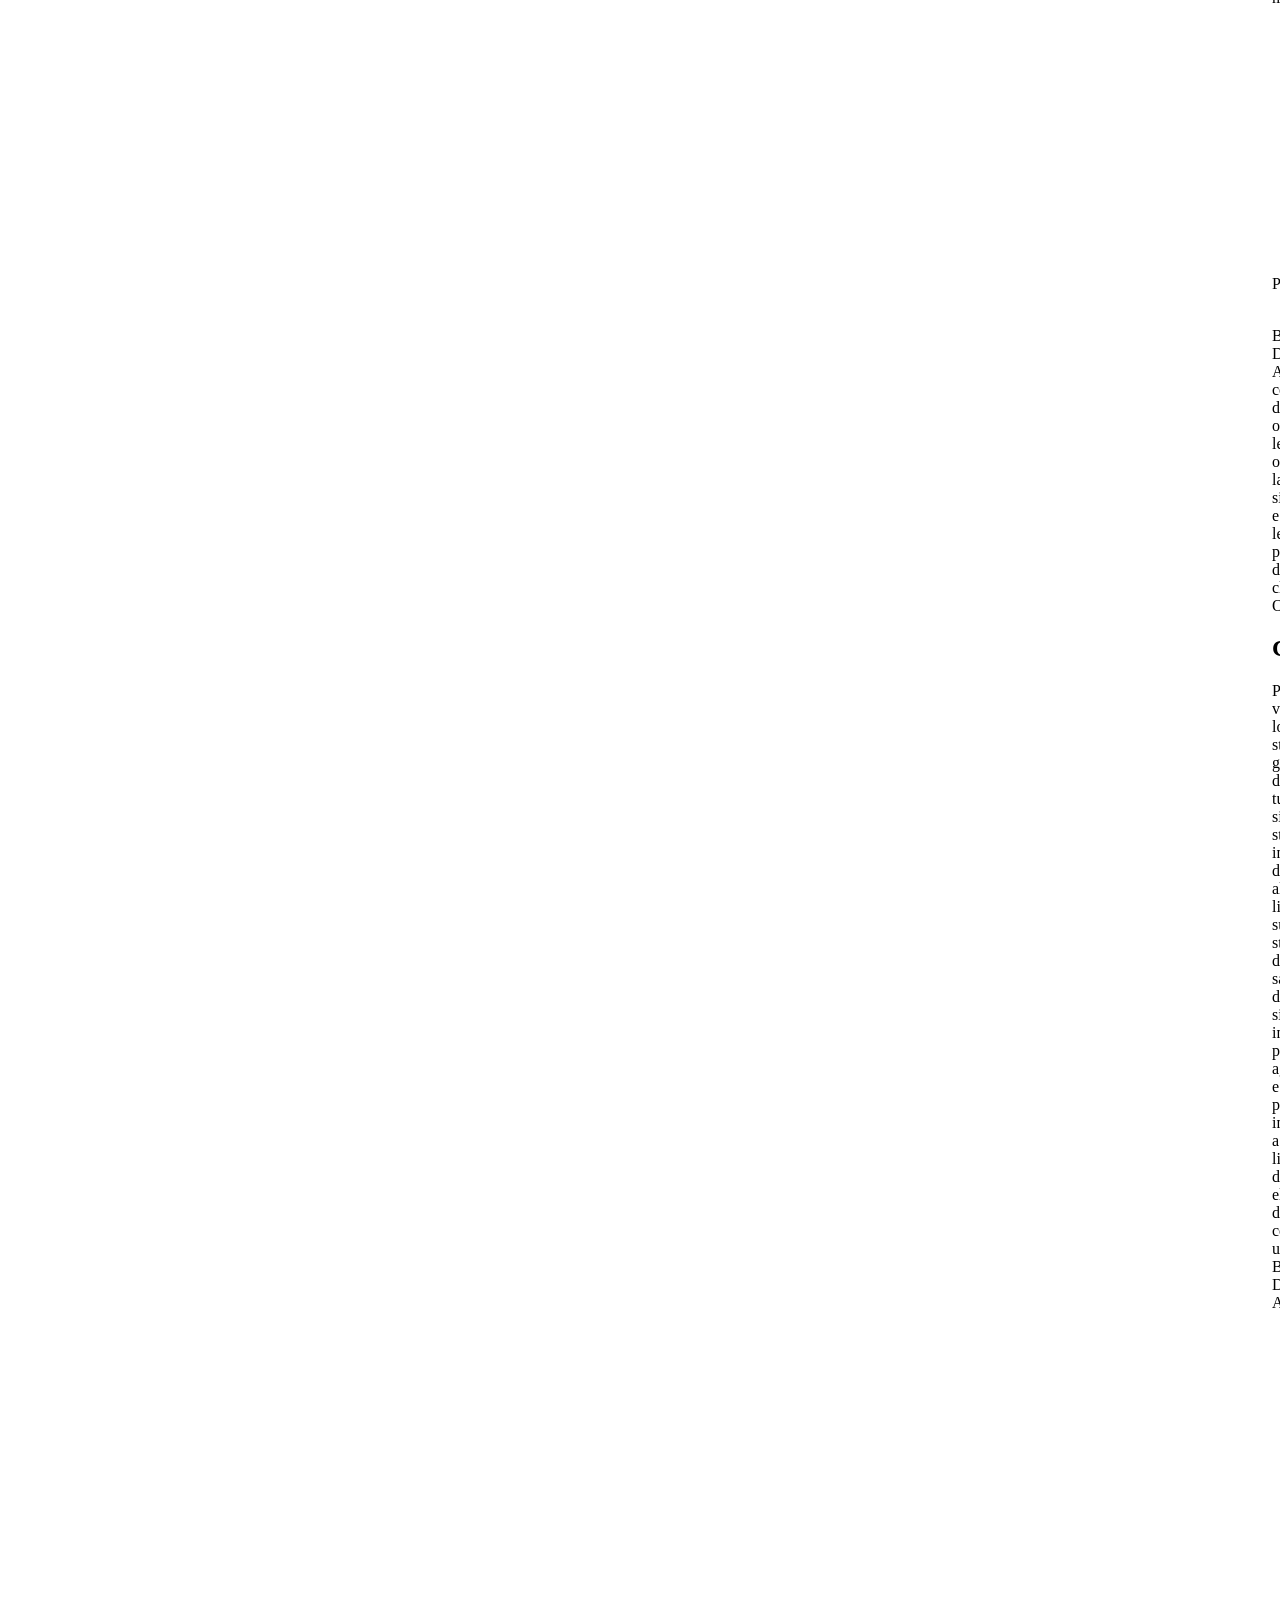
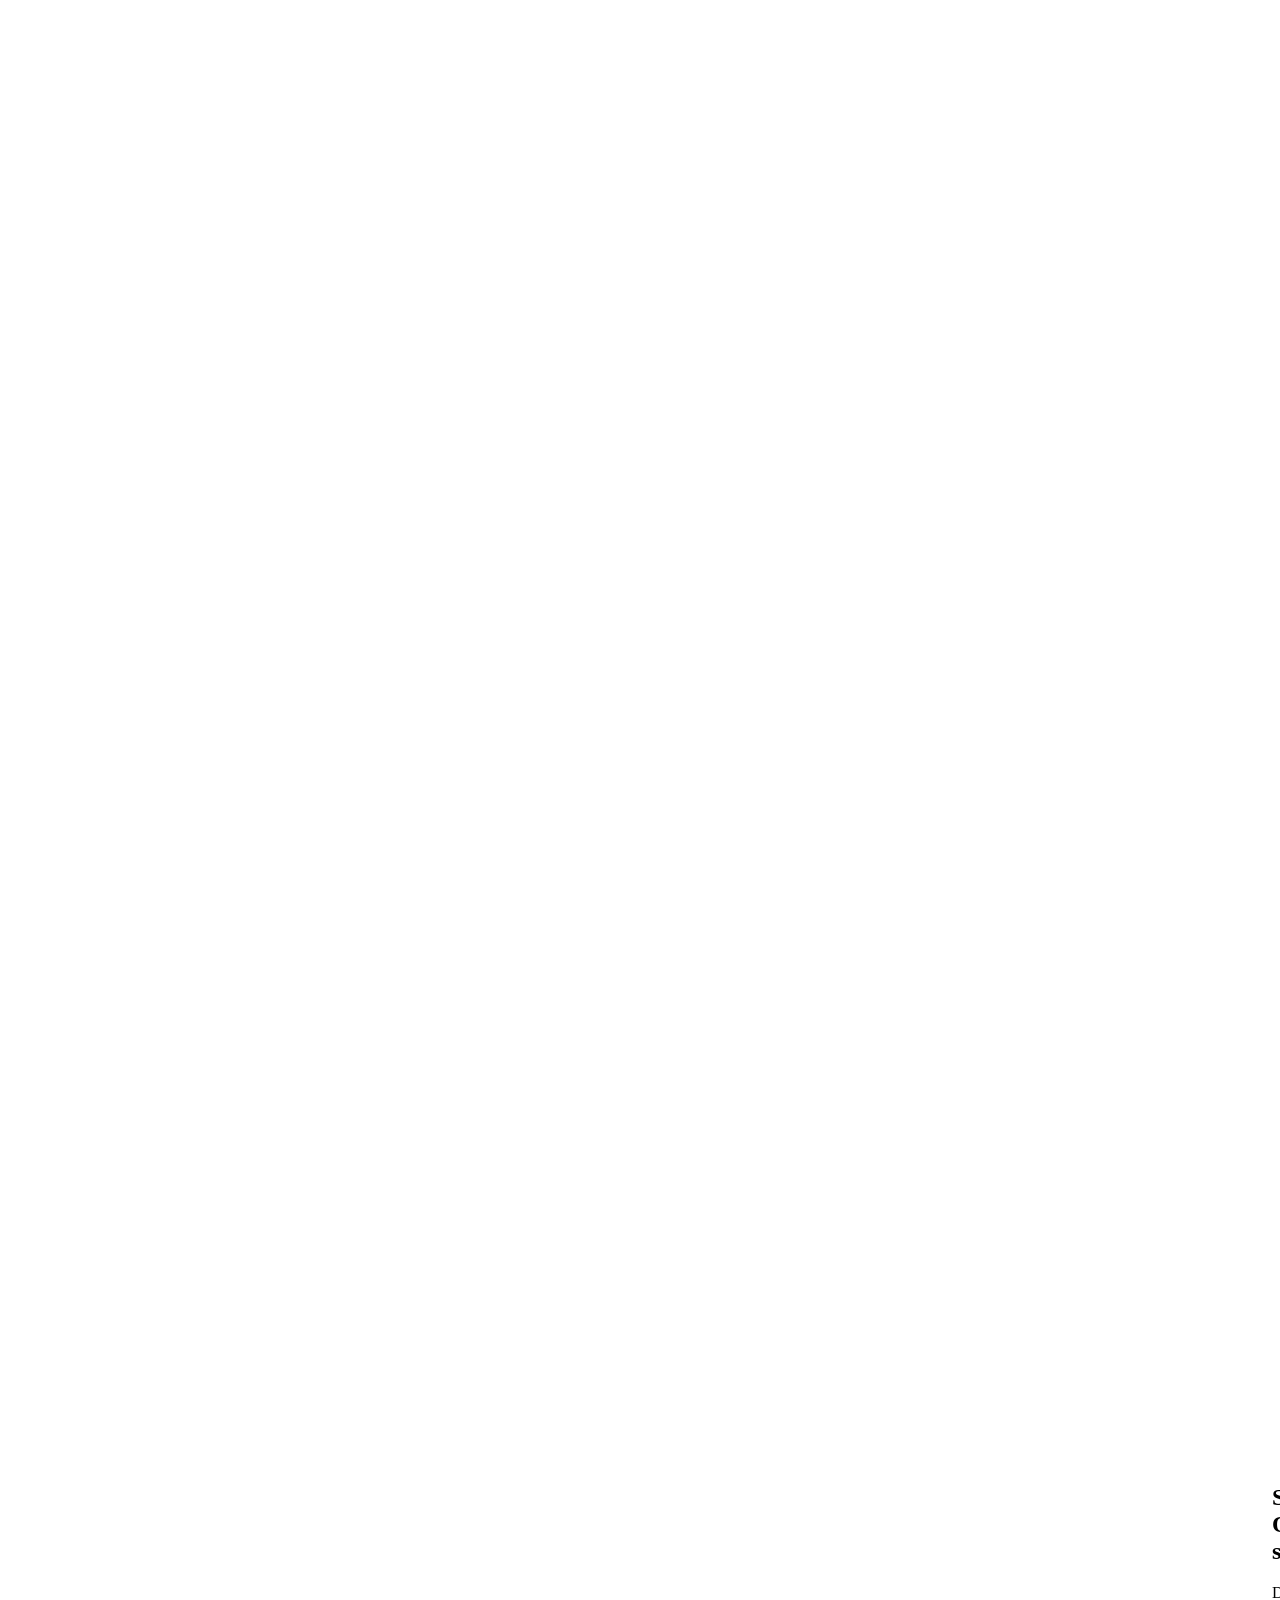
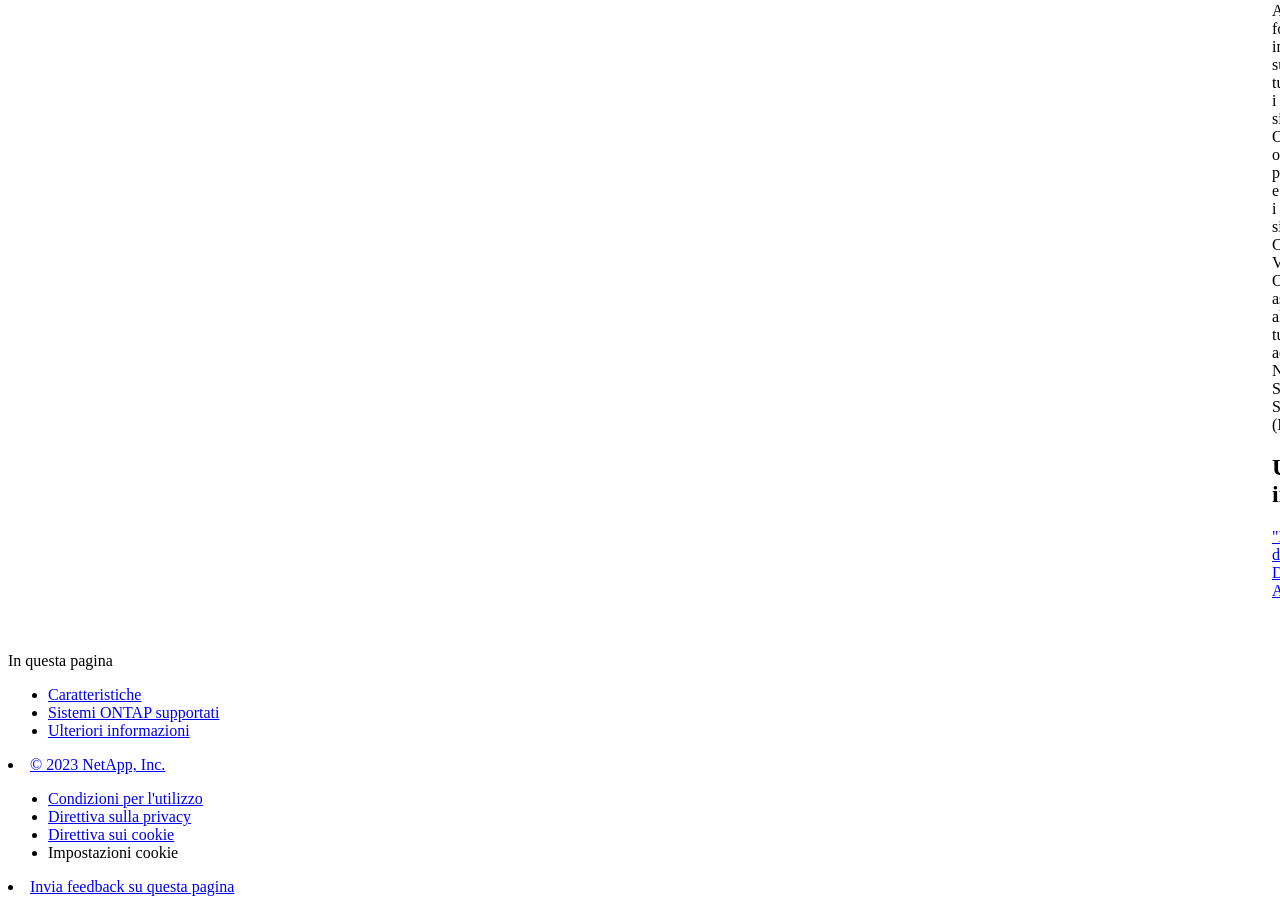
==== commit d4109165: "Built from df35ede NetAppDocs/netappdocs-build@1e50ed9cb9507fe72209873ba15ecec8062272a0" ====
--- a/concept-aiq-digital-advisor.html
+++ b/concept-aiq-digital-advisor.html
@@ -8,9 +8,9 @@
   <meta name="viewport" content="width=device-width, initial-scale=1">
   <meta property="og:title" content="Ottimizza i cluster utilizzando BlueXP Digital Advisor | NetApp Documentation" />
 	<meta property="og:type" content="website" />
-	<meta property="og:url" content="https://docs.netapp.com/it-it/cloud-manager-ontap-onprem/concept-aiq-digital-advisor.html" />
+	<meta property="og:url" content="https://docs.netapp.com/it-it/bluexp-ontap-onprem/concept-aiq-digital-advisor.html" />
 	<meta property="og:description" content="BlueXP Digital Advisor consente di ottimizzare le operazioni, la sicurezza e le performance dei cluster ONTAP." />
-  <meta property="og:image" content="https://docs.netapp.com/it-it/cloud-manager-ontap-onprem/images/logo-tophat-social.png" />
+  <meta property="og:image" content="https://docs.netapp.com/it-it/bluexp-ontap-onprem/images/logo-tophat-social.png" />
   <meta property="og:image:alt" content="NetApp Logo" />
   <meta name="format-detection" content="telephone=no">
   <meta http-equiv="Content-Type" content="text/html; charset=utf-8">
@@ -18,139 +18,72 @@
   <meta http-equiv="nss-type" content="Product Documentation"/>
   <meta http-equiv="nss-subtype" content="User Guide"/><meta name="description" content="BlueXP Digital Advisor consente di ottimizzare le operazioni, la sicurezza e le performance dei cluster ONTAP.">
   <meta name="keywords" content=" concepts, active iq digital advisor, ontap"><!-- Icons -->
-  <link rel="icon" href="/it-it/cloud-manager-ontap-onprem/images/favicon.ico" type="image/x-icon">
-
-  <!-- RSS Feed --><link rel="alternate" type="application/rss+xml" title="NetApp Documentation" href="/it-it/cloud-manager-ontap-onprem/feed.xml"><!-- CSS Definitions: NetApp CSS should be defined after generic css -->
-
-  <!-- Elastic Search -->
-  <link rel="stylesheet" href="//cdn.jsdelivr.net/searchkit/0.10.0/theme.css">
+  <link rel="icon" href="/it-it/bluexp-ontap-onprem/images/favicon.ico" type="image/x-icon">
+
+  <!-- RSS Feed --><link rel="alternate" type="application/rss+xml" title="NetApp Documentation" href="/it-it/bluexp-ontap-onprem/feed.xml"><!-- CSS Definitions: NetApp CSS should be defined after generic css -->
+
 
   <!-- Combined CSS -->
-  <link rel="stylesheet" type="text/css" href="/it-it/cloud-manager-ontap-onprem/css/netappdocs.css">
-
-  
-  <link rel="stylesheet" href="/it-it/cloud-manager-ontap-onprem/css/landing-page.css" type="text/css">
-  <link rel="stylesheet" href="/it-it/cloud-manager-ontap-onprem/css/tabbed-blocks.css" type="text/css">
+  <link rel="stylesheet" type="text/css" href="/it-it/bluexp-ontap-onprem/css/ie-netappdocs.css">
+
+  
+  <link rel="stylesheet" href="/it-it/bluexp-ontap-onprem/css/ie-landing-page.css" type="text/css">
+  <link rel="stylesheet" href="/it-it/bluexp-ontap-onprem/css/ie-tabbed-blocks.css" type="text/css">
   <!-- Canonical url -->
-  <link rel="canonical" href="https://docs.netapp.com/it-it/cloud-manager-ontap-onprem/concept-aiq-digital-advisor.html" />
-  <link rel="alternate" hreflang="x-default" href="https://docs.netapp.com/us-en/cloud-manager-ontap-onprem/concept-aiq-digital-advisor.html" />
-  <link rel="alternate" hreflang="it" href="https://docs.netapp.com/it-it/cloud-manager-ontap-onprem/concept-aiq-digital-advisor.html" />
-  <link rel="alternate" hreflang="en" href="https://docs.netapp.com/us-en/cloud-manager-ontap-onprem/concept-aiq-digital-advisor.html" />
-  <link rel="alternate" hreflang="ja" href="https://docs.netapp.com/ja-jp/cloud-manager-ontap-onprem/concept-aiq-digital-advisor.html" />
-  <link rel="alternate" hreflang="ko" href="https://docs.netapp.com/ko-kr/cloud-manager-ontap-onprem/concept-aiq-digital-advisor.html" />
-  <link rel="alternate" hreflang="zh-Hans" href="https://docs.netapp.com/zh-cn/cloud-manager-ontap-onprem/concept-aiq-digital-advisor.html" />
-  <link rel="alternate" hreflang="zh-Hant" href="https://docs.netapp.com/zh-tw/cloud-manager-ontap-onprem/concept-aiq-digital-advisor.html" />
-  <link rel="alternate" hreflang="de" href="https://docs.netapp.com/de-de/cloud-manager-ontap-onprem/concept-aiq-digital-advisor.html" />
-  <link rel="alternate" hreflang="es" href="https://docs.netapp.com/es-es/cloud-manager-ontap-onprem/concept-aiq-digital-advisor.html" />
-  <link rel="alternate" hreflang="fr" href="https://docs.netapp.com/fr-fr/cloud-manager-ontap-onprem/concept-aiq-digital-advisor.html" />
-  <link rel='stylesheet' href='/it-it/cloud-manager-ontap-onprem/css/na-feature.css' type='text/css'><!-- Top level site integrations --><script>
-    function addAdobeLaunch(adobeId) {
-      var head = document.getElementsByTagName('head')[0];
-      var adobe = document.createElement("script");
-      adobe.type = "text/plain";
-      adobe.className = "optanon-category-C0002";
-      adobe.src = "//assets.adobedtm.com/60287eadf1ee/c284da483c83/"+adobeId+".min.js";
-      head.appendChild(adobe);
-    }
-
-    function addGoogleAnalytics(gtagId) {
-      var google = document.createElement("script");
-      google.type = "text/plain";
-      google.className = "optanon-category-C0002";
-      google.src = "https://www.googletagmanager.com/gtag/js?id="+gtagId;
-      var head = document.getElementsByTagName('head')[0];
-      head.appendChild(google);
-
-      window.dataLayer = window.dataLayer || [];
-      function gtag(){dataLayer.push(arguments);}
-      gtag('js', new Date());
-      gtag('config', gtagId);
-    }
-
-    function addConsent(consentId) {
-      var head = document.getElementsByTagName('head')[0];
-      var onetrustConsent = document.createElement("script");
-      onetrustConsent.type = "text/javascript";
-      onetrustConsent.src = "https://cdn.cookielaw.org/consent/"+consentId+"/OtAutoBlock.js";
-      head.appendChild(onetrustConsent);
-
-      var onetrustScript = document.createElement("script");
-      onetrustScript.type = "text/javascript";
-      onetrustScript.src = "https://cdn.cookielaw.org/scripttemplates/otSDKStub.js";
-      onetrustScript.charset = "UTF-8";
-      onetrustScript.dataset.documentLanguage = "true";
-      onetrustScript.dataset.domainScript = consentId;
-      head.appendChild(onetrustScript);
-    }addConsent("72570c5c-fe30-465f-b0e0-b77f7fb4ae34");
-    addAdobeLaunch("launch-e9ff3acac59f");
-    addGoogleAnalytics("UA-81697994-3");function OptanonWrapper() { }
+  <link rel="canonical" href="https://docs.netapp.com/it-it/bluexp-ontap-onprem/concept-aiq-digital-advisor.html" />
+  <link rel="alternate" hreflang="x-default" href="https://docs.netapp.com/us-en/bluexp-ontap-onprem/concept-aiq-digital-advisor.html" />
+  <link rel="alternate" hreflang="it" href="https://docs.netapp.com/it-it/bluexp-ontap-onprem/concept-aiq-digital-advisor.html" />
+  <link rel="alternate" hreflang="en" href="https://docs.netapp.com/us-en/bluexp-ontap-onprem/concept-aiq-digital-advisor.html" />
+  <link rel="alternate" hreflang="ja" href="https://docs.netapp.com/ja-jp/bluexp-ontap-onprem/concept-aiq-digital-advisor.html" />
+  <link rel="alternate" hreflang="ko" href="https://docs.netapp.com/ko-kr/bluexp-ontap-onprem/concept-aiq-digital-advisor.html" />
+  <link rel="alternate" hreflang="zh-Hans" href="https://docs.netapp.com/zh-cn/bluexp-ontap-onprem/concept-aiq-digital-advisor.html" />
+  <link rel="alternate" hreflang="zh-Hant" href="https://docs.netapp.com/zh-tw/bluexp-ontap-onprem/concept-aiq-digital-advisor.html" />
+  <link rel="alternate" hreflang="de" href="https://docs.netapp.com/de-de/bluexp-ontap-onprem/concept-aiq-digital-advisor.html" />
+  <link rel="alternate" hreflang="es" href="https://docs.netapp.com/es-es/bluexp-ontap-onprem/concept-aiq-digital-advisor.html" />
+  <link rel="alternate" hreflang="fr" href="https://docs.netapp.com/fr-fr/bluexp-ontap-onprem/concept-aiq-digital-advisor.html" />
+  <!-- Top level site integrations -->
+<script type="text/javascript" src="https://cdn.cookielaw.org/consent/72570c5c-fe30-465f-b0e0-b77f7fb4ae34/OtAutoBlock.js"></script>
+    <script type="text/javascript" src="https://cdn.cookielaw.org/scripttemplates/otSDKStub.js" charset="UTF-8" data-document-language="true" data-domain-script="72570c5c-fe30-465f-b0e0-b77f7fb4ae34"></script>
+    <script type="text/javascript">function OptanonWrapper() { }</script>
+    <script type="text/plain" class="optanon-category-C0002" src="https://assets.adobedtm.com/60287eadf1ee/c284da483c83/launch-e9ff3acac59f.min.js"></script>
+    <script class="optanon-category-C0001">(function(w,d,s,l,i){w[l]=w[l]||[];w[l].push({'gtm.start':
+        new Date().getTime(),event:'gtm.js'});var f=d.getElementsByTagName(s)[0],
+        j=d.createElement(s),dl=l!='dataLayer'?'&l='+l:'';j.setAttributeNode(d.createAttribute('data-ot-ignore'));j.setAttribute('class','optanon-category-C0001');j.async=true;
+        j.src='https://www.googletagmanager.com/gtm.js?id='+i+dl+'';f.parentNode.insertBefore(j,f);
+        })(window,document,'script','dataLayer','GTM-MD73T9M');</script>
+
+  <script src="https://cdnjs.cloudflare.com/ajax/libs/jquery/2.1.4/jquery.min.js"></script>
+  
+  <script>
+    $(document).ready(function() {
+      const MASTHEAD_OFFSET = 65;
+      const SECTIONS = $("main h2, main h3");
+      // PAGE NAV - Init
+      if (SECTIONS.length == 0) {
+        // remove if there is no elements
+        /*
+        $("#ie-right-navbar").remove();
+        $("#ie-right-navbar-collapse").remove();
+        */
+      } else {
+        $(".page-nav-title").css('display', 'block');
+        for (var i = 0; i < SECTIONS.length; i++) {
+          var sectionId = $(SECTIONS[i]).attr('id');
+          var sectionName = $(SECTIONS[i]).text();
+          var subClass = $(SECTIONS[i]).is("h3") ? ' page-nav__sublink' : '';
+          $("#page-menu").append('<li class="page-nav-item"><a href="#' + sectionId + '" class="page-nav__link' + subClass + '">' + sectionName + '</a></li>');
+        }
+        $(".page-nav__link").first().addClass('page-nav__link--active');
+      }
+    });
   </script>
-  <script src="https://cdnjs.cloudflare.com/ajax/libs/jquery/2.1.4/jquery.min.js"></script>
+  
   <script src="https://cdnjs.cloudflare.com/ajax/libs/jquery-cookie/1.4.1/jquery.cookie.min.js"></script>
 
   <!-- Used for Product Family Page Sidebar Visibility --><!-- Used to import Promise for IE. Required for SearchKit -->
-  <script src="https://cdnjs.cloudflare.com/ajax/libs/bluebird/3.3.5/bluebird.min.js"></script><script src='/it-it/cloud-manager-ontap-onprem/js/na-search.js'></script><script src='/it-it/cloud-manager-ontap-onprem/js/na-pagenav.js'></script><script src='/it-it/cloud-manager-ontap-onprem/js/na-utility.js'></script>
- <!--  
-  <link rel='stylesheet' href='/it-it/cloud-manager-ontap-onprem/css/prism.css' type='text/css'>
-  <link rel='stylesheet' href='/it-it/cloud-manager-ontap-onprem/css/prism-netapp.css' type='text/css'>
- -->
-
-  <!-- <script src='/it-it/cloud-manager-ontap-onprem/js/na-utility.js'></script> -->
-  <script src='/it-it/cloud-manager-ontap-onprem/js/clouddocs.js'></script>
-  <script src='/it-it/cloud-manager-ontap-onprem/js/jquery.navgoco.min.js'></script>
-  <script src="https://maxcdn.bootstrapcdn.com/bootstrap/3.3.7/js/bootstrap.min.js" integrity="sha384-Tc5IQib027qvyjSMfHjOMaLkfuWVxZxUPnCJA7l2mCWNIpG9mGCD8wGNIcPD7Txa" crossorigin="anonymous"></script>
-  <!-- <script src='/it-it/cloud-manager-ontap-onprem/js/toc.js'></script> -->
-  <!-- <script src='/it-it/cloud-manager-ontap-onprem/js/customscripts.js'></script> --><script>
-      $(document).ready(function() {
-          
-          var collapseOnInit = true;
-          
-
-          var navSettings = {
-              "caretHtml": '',
-              "accordion": collapseOnInit,
-              "openClass": 'active', // open
-              "save": false, // leave false or nav highlighting doesn't work right
-              "cookie": {
-                  "name": 'navgoco',
-                  "expires": false,
-                  "path": '/'
-              },
-              "slide": {
-                  "duration": 400,
-                  "easing": 'swing'
-              }
-          };
-
-          // Initialize navgoco with default options
-          $("#mysidebar").navgoco(navSettings);
-          
-
-          $("#collapseAll").click(function(e) {
-              e.preventDefault();
-              $("#mysidebar").navgoco('toggle', false);
-          });
-
-          $("#expandAll").click(function(e) {
-              e.preventDefault();
-              $("#mysidebar").navgoco('toggle', true);
-          });
-
-          $(".sidebar-nav-container").on("scroll", function() {
-            $.cookie("sidebarScroll", $(".sidebar-nav-container").scrollTop(), {
-              path    : "/it-it/cloud-manager-ontap-onprem"  
-            });
-          });
-          $(function() {
-            if ($.cookie("sidebarScroll")) {
-              $(".sidebar-nav-container").scrollTop($.cookie("sidebarScroll"));
-            }
-          });
-
-      });
-
-  </script>
-  <script>
+  <script src="https://cdnjs.cloudflare.com/ajax/libs/bluebird/3.3.5/bluebird.min.js"></script><script src='/it-it/bluexp-ontap-onprem/js/na-search.js'></script><script src='/it-it/bluexp-ontap-onprem/js/ie-clouddocs.js'></script>
+  <script src="https://maxcdn.bootstrapcdn.com/bootstrap/3.3.7/js/bootstrap.min.js" integrity="sha384-Tc5IQib027qvyjSMfHjOMaLkfuWVxZxUPnCJA7l2mCWNIpG9mGCD8wGNIcPD7Txa" crossorigin="anonymous"></script><script>
+    /*
       $(document).ready(function() {
           $("#tg-sb-link").click(function() {
               $("#tg-sb-sidebar").toggle();
@@ -160,190 +93,587 @@
               $("#tg-sb-icon").toggleClass('fa-toggle-off');
           });
       });
+      */
   </script>
-  <script src='/it-it/cloud-manager-ontap-onprem/js/custom-dropdown.js'></script>
-  <script src='/it-it/cloud-manager-ontap-onprem/js/FileSaver.min.js'></script>
-  <script src='/it-it/cloud-manager-ontap-onprem/js/jszip-utils.min.js'></script>
-  <script src='/it-it/cloud-manager-ontap-onprem/js/jszip.min.js'></script>
-  <!-- <script src='/it-it/cloud-manager-ontap-onprem/js/pdf-ux.js'></script> -->
-</head>
+  <script src='/it-it/bluexp-ontap-onprem/js/custom-dropdown.js'></script>
+  <script src='/it-it/bluexp-ontap-onprem/js/FileSaver.min.js'></script>
+  <script src='/it-it/bluexp-ontap-onprem/js/jszip-utils.min.js'></script>
+  <script src='/it-it/bluexp-ontap-onprem/js/jszip.min.js'></script><script src='/it-it/bluexp-ontap-onprem/js/ie-pdf-ux.js'></script></head>
 
 
   <body class role="document" data-flavor="">
-    <div id="page" class="n-off-canvas-menu">
-      <div class="n-off-canvas-menu__menu"><!--TODO: Add offcanvas code --></div>
-      <div class="n-off-canvas-menu__content-wrap">
-        <header class="site-header" id="banner">
-  
-  <!-- Start Page Toolbar -->
-  
-  <div class="page-nav-toolbar"><div class="page-nav-contribute"><a target="_blank" href="https://github.com/NetAppDocs/cloud-manager-ontap-onprem.it-it/issues/new?template=new-from-page.yml&page-url=https://docs.netapp.com/it-it/cloud-manager-ontap-onprem/concept-aiq-digital-advisor.html&page-title=Ottimizza i cluster utilizzando BlueXP Digital Advisor" class="page-nav-contribute-link" role="button"><img src="/it-it/cloud-manager-ontap-onprem/images/discuss-sm.svg" alt="" class="github-icon" />Richiedi modifiche alla documentazione</a><a target="_blank" href="https://github.com/NetAppDocs/cloud-manager-ontap-onprem/blob/main/concept-aiq-digital-advisor.adoc" class="page-nav-contribute-link" role="button"><img src="/it-it/cloud-manager-ontap-onprem/images/edit-sm.svg" alt="" class="github-icon" />Modifica questa pagina</a><a target="_blank" href="https://docs.netapp.com/us-en/contribute/" class="page-nav-contribute-link"  ><img src="/it-it/cloud-manager-ontap-onprem/images/article-sm.svg" alt="" class="github-icon" />Scopri come collaborare</a></div>
-    <div class="page-nav-container">
-      <nav class="page-nav-fixed">
-        <div class="page-nav-title">IN QUESTA PAGINA</div>
-        <div class="page-nav-links">
-          <ul class="page-nav-inner" id="page-menu"></ul>
-        </div>
-      </nav>
-    </div>
-  </div>
-  
-  
-  <!-- Start top_hat -->
-  <div class="n-top-hat">
-    <div class="n-container">
-      <div class="n-top-hat__cross-property-nav">
-        <ul class="n-top-hat__list">
-          <li class="n-top-hat__list-item">
-            <a href="https://www.netapp.com/products-a-z/" class="n-top-hat__link">Prodotto e soluzioni</a>
-          </li>
-          <li class="n-top-hat__list-item">
-            <a href="https://www.netapp.com/support-and-training/netapp-university/" class="n-top-hat__link">Supporto e training</a>
-          </li>
-          <li class="n-top-hat__list-item">
-            <a href="https://cloud.netapp.com" class="n-top-hat__link">Cloud Central</a>
-          </li>
-          <li class="n-top-hat__list-item">
-            <a href="https://community.netapp.com/" class="n-top-hat__link">Community</a>
-          </li>
-          <li class="n-top-hat__list-item">
-            <a href="https://blog.netapp.com/" class="n-top-hat__link">Blog</a>
-          </li>
-          <li class="n-top-hat__list-item">
-            <a href="https://customers.netapp.com/en/" class="n-top-hat__link">Testimonianze dei clienti</a>
-          </li>
-        </ul>
-      </div>
-      <div class="n-top-hat__utils">
-        <ul class="n-top-hat__list">
-          <li class="n-top-hat__list-item">
-            <a href="https://www.netapp.com/company/contact-us/" target="_self" class="n-top-hat__link" data-ntap-ui="contact-us">Contatto</a>
-          </li>
-        </ul>
-      </div>
-    </div>
-  </div>
-  <!-- End top_hat -->
-
-  <!-- Start property bar -->
-  <style>
-    .n-property-navigation-bar__menus--desktop-experience .n-menu--mega__default-content__heading span {
-    color: #34B0FF;
-    }
-  </style>
-  <div class="n-property-bar " data-ntap-ui="sticky-nav">
-    <div class="n-property-bar__inner-wrap">
-      <div class="n-property-bar__menu-toggle">
-        <a href="#" class="n-property-bar__menu-toggle-link">
-          <span class="n-property-bar__menu-toggle-text">Menu</span>
-          <svg class="n-icon-bars n-property-bar__menu-toggle-icon" aria-labelledby="title">
-            <title>bars</title>
-            <use xlink:href="/it-it/cloud-manager-ontap-onprem/images/sprite.svg#bars"></use>
-          </svg>
-        </a>
-      </div>
-      <div class="n-property-bar__property-mark ">
-        <a href="https://www.netapp.com" class="n-property-bar__property-link">
-          <div class="n-property-bar__logo">
-            <svg class="n-icon-netapp-mark n-icon-netapp-mark n-property-bar__netapp-mark-icon" aria-labelledby="title">
-              <title>netapp-mark</title>
-              <use xlink:href="/it-it/cloud-manager-ontap-onprem/images/sprite.svg#netapp-mark"></use>
-            </svg>
-            <svg class="n-icon-netapp-logo n-property-bar__logo-svg" aria-labelledby="title">
-              <title>netapp-logo</title>
-              <use xlink:href="/it-it/cloud-manager-ontap-onprem/images/sprite.svg#netapp-logo"></use>
-            </svg>
-          </div>
-        </a>
-      </div>
-
-      
-      
-      
-      <div class="search-property-bar">
-        <div id="search-demo-container" class="searchbox n-property-bar__search">
-          <div id="react-search" 
-          data-search-html="/it-it/cloud-manager-ontap-onprem/search.html"
-          data-type="widget" 
-          data-placeholder="Esplora la documentazione"
-          data-no-results-found="Nessun risultato per {query}"
-          data-did-you-mean="Cerca {suggestion}."
-          data-no-results-found-did-you-mean="Nessun risultato per {query}. Intendi {suggestion}?"
-          data-results-found="{hitCount} risultati trovati"
-          data-error-message="Si è verificato un problema durante il recupero dei risultati. Riprova."
-          data-error-reset="Reimposta ricerca"
-          data-sk-es-pf-indexes=""
-          data-flavor=""></div>
-          <button class="n-property-bar__search-toggle-button" type="button">
-            <svg class="n-icon-search n-property-bar__search-toggle-button-icon" aria-labelledby="title">
-              <title>search</title>
-              <use xmlns:xlink="http://www.w3.org/1999/xlink" xlink:href="/it-it/cloud-manager-ontap-onprem/images/sprite.svg#search"></use>
-            </svg>
-          </button>
-        </div>
-      </div>
-      
-    </div>
-  </div>
-  <div class="n-property-bar__toolbar">
-    <!-- Start Language Selector --><div id="language-dropdown" class="custom-dropdown custom-dropdown-lang">
-      <div class="custom-dropdown-select custom-dropdown-select-lang">
-      <span class="lang-name">Italiano</span>
-          <svg class="n-globe__icon" aria-labelledby="title">
-            <title>globe</title>
-            <use xmlns:xlink="http://www.w3.org/1999/xlink" xlink:href="/it-it/cloud-manager-ontap-onprem/images/sprite.svg#globe"></use>
-          </svg>
-        </button>
-      </div>
-
-      <ul class="custom-dropdown-menu"><li>
-          <a href="https://docs.netapp.com/it-it/cloud-manager-ontap-onprem/concept-aiq-digital-advisor.html" target="_self"><span translate="no" class="notranslate">Italiano</span></a>
-        </li><li>
-          <a href="https://docs.netapp.com/us-en/cloud-manager-ontap-onprem/concept-aiq-digital-advisor.html" target="_self"><span translate="no" class="notranslate">English</span></a>
-        </li><li>
-          <a href="https://docs.netapp.com/ja-jp/cloud-manager-ontap-onprem/concept-aiq-digital-advisor.html" target="_self"><span translate="no" class="notranslate">日本語</span></a>
-        </li><li>
-          <a href="https://docs.netapp.com/ko-kr/cloud-manager-ontap-onprem/concept-aiq-digital-advisor.html" target="_self"><span translate="no" class="notranslate">한국어</span></a>
-        </li><li>
-          <a href="https://docs.netapp.com/zh-cn/cloud-manager-ontap-onprem/concept-aiq-digital-advisor.html" target="_self"><span translate="no" class="notranslate">简体中文</span></a>
-        </li><li>
-          <a href="https://docs.netapp.com/zh-tw/cloud-manager-ontap-onprem/concept-aiq-digital-advisor.html" target="_self"><span translate="no" class="notranslate">繁體中文</span></a>
-        </li><li>
-          <a href="https://docs.netapp.com/de-de/cloud-manager-ontap-onprem/concept-aiq-digital-advisor.html" target="_self"><span translate="no" class="notranslate">Deutsch</span></a>
-        </li><li>
-          <a href="https://docs.netapp.com/es-es/cloud-manager-ontap-onprem/concept-aiq-digital-advisor.html" target="_self"><span translate="no" class="notranslate">Español</span></a>
-        </li><li>
-          <a href="https://docs.netapp.com/fr-fr/cloud-manager-ontap-onprem/concept-aiq-digital-advisor.html" target="_self"><span translate="no" class="notranslate">Français</span></a>
-        </li></ul>
-    </div>
-    <!-- End Language Selector -->
-
-    <div class="n-property-bar__cta"></div>
-  </div>
-  <!-- End property bar -->
-</header>
-
+    <div class="skip-to-main">
+      <a href="#main" >Skip to main content</a>
+    </div><noscript><iframe src="https://www.googletagmanager.com/ns.html?id=GTM-MD73T9M"
+      height="0" width="0" style="display:none;visibility:hidden"></iframe></noscript><div id="page" class="">
+      <div id="ie-phone-menu" class=""></div>
+      <div id="ie-content-wrap" class="">
+        <nav id="ie-new-header">
+    <ul>
+        <li id="ie-phone-menu-button">
+            <a href="#">
+                <image id="" src="/it-it/bluexp-ontap-onprem/images/hamburger.svg" alt="menu" />
+            </a>
+        </li>
+
+        <li>
+            <a href="https://www.netapp.com/it">
+                <image id="ie-header-logo" src="/it-it/bluexp-ontap-onprem/images/netapp_logo.svg" alt="netapp" />
+            </a>
+        </li>
+        <li id="ie-header-docs">
+            <a href="https://www.netapp.com/it/support-and-training/documentation/">Documenti</a>
+        </li>
+
+        <!-- Empty container to push header left with or without lang selector -->
+        <li id="empty-container" style="margin-left: auto">
+        </li>
+        <!-- Start Language Selector --><li id="ie-language-dropdown">
+            <div id="language-dropdown" class="custom-dropdown custom-dropdown-lang">
+                <div class="custom-dropdown-select custom-dropdown-select-lang">
+                    <img src="/it-it/bluexp-ontap-onprem/images/language_white_24dp.svg" class="n-globe__icon" />
+                    <span class="lang-name">Italiano</span>
+                    <img src="/it-it/bluexp-ontap-onprem/images/dropdown-arrow.svg" alt="" class="custom-icon chevrondown header invisible" />
+                    <img src="/it-it/bluexp-ontap-onprem/images/dropdown-arrow.svg" alt="" class="custom-icon chevronup header" />
+                    </button>
+                </div>
+
+                <ul class="custom-dropdown-menu"><li>
+                        <a href="https://docs.netapp.com/it-it/bluexp-ontap-onprem/concept-aiq-digital-advisor.html"
+                            target="_self"><span translate="no" class="notranslate">Italiano</span></a>
+                    </li><li>
+                        <a href="https://docs.netapp.com/us-en/bluexp-ontap-onprem/concept-aiq-digital-advisor.html"
+                            target="_self"><span translate="no" class="notranslate">English</span></a>
+                    </li><li>
+                        <a href="https://docs.netapp.com/ja-jp/bluexp-ontap-onprem/concept-aiq-digital-advisor.html"
+                            target="_self"><span translate="no" class="notranslate">日本語</span></a>
+                    </li><li>
+                        <a href="https://docs.netapp.com/ko-kr/bluexp-ontap-onprem/concept-aiq-digital-advisor.html"
+                            target="_self"><span translate="no" class="notranslate">한국어</span></a>
+                    </li><li>
+                        <a href="https://docs.netapp.com/zh-cn/bluexp-ontap-onprem/concept-aiq-digital-advisor.html"
+                            target="_self"><span translate="no" class="notranslate">简体中文</span></a>
+                    </li><li>
+                        <a href="https://docs.netapp.com/zh-tw/bluexp-ontap-onprem/concept-aiq-digital-advisor.html"
+                            target="_self"><span translate="no" class="notranslate">繁體中文</span></a>
+                    </li><li>
+                        <a href="https://docs.netapp.com/de-de/bluexp-ontap-onprem/concept-aiq-digital-advisor.html"
+                            target="_self"><span translate="no" class="notranslate">Deutsch</span></a>
+                    </li><li>
+                        <a href="https://docs.netapp.com/es-es/bluexp-ontap-onprem/concept-aiq-digital-advisor.html"
+                            target="_self"><span translate="no" class="notranslate">Español</span></a>
+                    </li><li>
+                        <a href="https://docs.netapp.com/fr-fr/bluexp-ontap-onprem/concept-aiq-digital-advisor.html"
+                            target="_self"><span translate="no" class="notranslate">Français</span></a>
+                    </li></ul>
+            </div>
+            </li>
+        <!-- End Language Selector -->
+
+
+        <li id="ie-allnetapp">
+            <div id="allnetapp-dropdown" class="custom-dropdown custom-dropdown-allnetapp">
+                <div class="custom-dropdown-select custom-dropdown-select-allnetapp">
+                    <img src="/it-it/bluexp-ontap-onprem/images/apps_white_24dp.svg" alt="" class="allnetapp-icon" />
+                    <span class="allnetapp-name">Tutto NetApp</span>
+                    <img src="/it-it/bluexp-ontap-onprem/images/dropdown-arrow.svg" alt="" class="custom-icon chevrondown header invisible" />
+                    <img src="/it-it/bluexp-ontap-onprem/images/dropdown-arrow.svg" alt="" class="custom-icon chevronup header" />
+                    </button>
+                </div>
+
+                <ul class="custom-dropdown-menu allnetapp-dropdown">
+                    <li>
+                        <a href="https://bluexp.netapp.com/"
+                            target="_self"><span translate="no" class="notranslate">BlueXP</span></a>
+                    </li>
+                    <li>
+                        <a href="https://mysupport.netapp.com/site/"
+                            target="_self"><span translate="no" class="notranslate">Supporto</span></a>
+                    </li>
+                    <li>
+                        <a href="https://kb.netapp.com/"
+                            target="_self"><span translate="no" class="notranslate">Knowledge Base</span></a>
+                    </li>
+                    <li>
+                        <a href="https://www.netapp.com/it/support-and-training/netapp-learning-services/"
+                            target="_self"><span translate="no" class="notranslate">Training</span></a>
+                    </li>
+                </ul>
+            </div>
+
+        </li>
+
+    </ul>
+</nav>
 
         <main id="n-main-content" class="n-main-content">
           <!-- Start Documentation Content -->
 <div class="ie-main">
-  <!-- Sidebar Column -->
-  
-  <div class="col-md-3" id="sidebar-height">
-      <button id="btn-sidebar-collapse" onclick="hideSidebar()"><img src="/it-it/cloud-manager-ontap-onprem/images/collapse.png" alt="Comprimi pannello di navigazione"></button>
-      <div class="n-pdf-header">
-  <a id="toggleButtonPdf" class="n-pdf-button" type="button">
-    <img src="/it-it/cloud-manager-ontap-onprem/images/pdf.png" alt="" width="16" height="16"/>PDF disponibili<span>
-    </span>
-  </a>
-</div>
-<div class="n-pdf-body-container">
-  <ul id="toggleContainerPdf" class="n-pdf-body" style="display:none;"><li class="pdf-ux-container">
+
+<div id="ie-new-sidebar-collapse" style="display: none">
+    <img id="sidebar-expand" class="ie-searchbox-icon" src="/it-it/bluexp-ontap-onprem/images/double_arrow.svg" alt="" />
+</div>
+<div id="ie-new-sidebar">
+    <div id="ie-product-identity-lockup">
+        <div id="sidebar-collapse" class="">
+            <img src="/it-it/bluexp-ontap-onprem/images/double_arrow.svg" alt="" />
+        </div>
+        <div id="ie-breadcrumb" class="">
+  <ul class="ie-breadcrumb">
+    <li class="">
+      <a href="https://docs.netapp.com">Tutti i documenti</a>
+    </li>
+    
+    
+    <li class="">
+      <a href="https://docs.netapp.com/us-en/cloud/">Documentazione Cloud</a>
+    </li>
+    
+
+    
+    <li class="">
+      <a href="https://docs.netapp.com/it-it/bluexp-family/">
+        BlueXP
+      </a>
+    </li>
+    
+  </ul>
+  
+  <div class="ie-product-name" >
+    <!--<a href="/it-it/bluexp-ontap-onprem/">-->
+      On-premises ONTAP clusters
+    <!--</a>-->
+  </div>
+</div>
+
+            
+
         
         
+
+<div id="ie-searchbox" class="ie-searchbox-sidebar ">
+    <img class="ie-searchbox-icon" src="/it-it/bluexp-ontap-onprem/images/loupe.svg" alt=""/>
+    <div id="react-search" 
+        data-search-html="/it-it/bluexp-ontap-onprem/search.html" 
+        data-type="widget"
+        data-placeholder="Esplora la documentazione"
+        data-no-results-found="Nessun risultato per {query}"
+        data-did-you-mean="Cerca {suggestion}."
+        data-no-results-found-did-you-mean="Nessun risultato per {query}. Intendi {suggestion}?"
+        data-results-found="{hitCount} risultati trovati"
+        data-error-message="Si è verificato un errore. Riprova."
+        data-error-reset="Reimposta ricerca"
+        data-sk-es-pf-indexes="" 
+        data-flavor="">
+    </div>
+</div>
         
-        <a target="_blank" href="/it-it/cloud-manager-ontap-onprem/pdfs/fullsite-sidebar/Documentazione_del_cluster_ONTAP_on_premise.pdf" >
-          <img src="/it-it/cloud-manager-ontap-onprem/images/pdf.png" alt="" width="16" height="16"/>PDF del sito di questa documentazione</a>
+    </div>
+    <div id="ie-new-toc"><script>
+  let sidebarAccordion = true;
+
+  /* specific css rules for Mac */
+  if(navigator.platform.match('Mac') !== null) {
+    document.body.setAttribute('class', 'OSX');
+  }
+
+</script>
+
+<div id="ie-sidebar-container">
+  <ul id="ie-sidebar-list" ><li 
+      data-pdf-exists="true" 
+      data-pdf-filename="Documentazione sul cluster ONTAP on-premise"
+      data-li-level="1#" 
+      class="   "
+      dale-page-url="/concept-aiq-digital-advisor.html" 
+      dale-entry-url="/index.html" 
+    ><a class="ie-sidebar-menuitem-1 " href="/it-it/bluexp-ontap-onprem/index.html">
+        Documentazione sul cluster ONTAP on-premise
+      </a></li><li 
+      data-pdf-exists="true" 
+      data-pdf-filename="Note di rilascio"
+      data-li-level="1" 
+      class=" sidebar-folder    "
+      dale-page-url="/concept-aiq-digital-advisor.html" 
+      dale-entry-url="" 
+    ><a class="ie-sidebar-menuitem-1  ie-sidebar-button " href="#">
+        <img class="ie-sidebar-icon ie-sidebar-button open" src="/it-it/bluexp-ontap-onprem/images/link_expand.svg" alt="" />
+        <img class="ie-sidebar-icon ie-sidebar-button close" src="/it-it/bluexp-ontap-onprem/images/link_collapse.svg" alt="" />
+        <!--<div class="" style="display: inline;"> Note di rilascio</div>-->
+         Note di rilascio
+      </a>
+      <ul class="">
+        <li 
+      data-pdf-exists="true" 
+      data-pdf-filename="Novità"
+      data-li-level="2#" 
+      class="   "
+      dale-page-url="/concept-aiq-digital-advisor.html" 
+      dale-entry-url="/whats-new.html" 
+    ><a class="ie-sidebar-menuitem-2 " href="/it-it/bluexp-ontap-onprem/whats-new.html">
+        Novità
+      </a></li><li 
+      data-pdf-exists="true" 
+      data-pdf-filename="Limitazioni note"
+      data-li-level="2#" 
+      class="   "
+      dale-page-url="/concept-aiq-digital-advisor.html" 
+      dale-entry-url="/reference-limitations.html" 
+    ><a class="ie-sidebar-menuitem-2 " href="/it-it/bluexp-ontap-onprem/reference-limitations.html">
+        Limitazioni note
+      </a></li></ul></li><li 
+      data-pdf-exists="true" 
+      data-pdf-filename="Inizia subito"
+      data-li-level="1" 
+      class=" sidebar-folder    "
+      dale-page-url="/concept-aiq-digital-advisor.html" 
+      dale-entry-url="" 
+    ><a class="ie-sidebar-menuitem-1  ie-sidebar-button " href="#">
+        <img class="ie-sidebar-icon ie-sidebar-button open" src="/it-it/bluexp-ontap-onprem/images/link_expand.svg" alt="" />
+        <img class="ie-sidebar-icon ie-sidebar-button close" src="/it-it/bluexp-ontap-onprem/images/link_collapse.svg" alt="" />
+        <!--<div class="" style="display: inline;"> Inizia subito</div>-->
+         Inizia subito
+      </a>
+      <ul class="">
+        <li 
+      data-pdf-exists="true" 
+      data-pdf-filename="Scopri di più sulla gestione dei cluster ONTAP on-premise"
+      data-li-level="2#" 
+      class="   "
+      dale-page-url="/concept-aiq-digital-advisor.html" 
+      dale-entry-url="/concept-onprem-ontap.html" 
+    ><a class="ie-sidebar-menuitem-2 " href="/it-it/bluexp-ontap-onprem/concept-onprem-ontap.html">
+        Scopri di più sulla gestione dei cluster ONTAP on-premise
+      </a></li><li 
+      data-pdf-exists="true" 
+      data-pdf-filename="Scopri i cluster ONTAP on-premise"
+      data-li-level="2#" 
+      class="   "
+      dale-page-url="/concept-aiq-digital-advisor.html" 
+      dale-entry-url="/task-discovering-ontap.html" 
+    ><a class="ie-sidebar-menuitem-2 " href="/it-it/bluexp-ontap-onprem/task-discovering-ontap.html">
+        Scopri i cluster ONTAP on-premise
+      </a></li></ul></li><li 
+      data-pdf-exists="true" 
+      data-pdf-filename="Gestire cluster ONTAP on-premise"
+      data-li-level="1" 
+      class=" sidebar-folder    "
+      dale-page-url="/concept-aiq-digital-advisor.html" 
+      dale-entry-url="" 
+    ><a class="ie-sidebar-menuitem-1  ie-sidebar-button " href="#">
+        <img class="ie-sidebar-icon ie-sidebar-button open" src="/it-it/bluexp-ontap-onprem/images/link_expand.svg" alt="" />
+        <img class="ie-sidebar-icon ie-sidebar-button close" src="/it-it/bluexp-ontap-onprem/images/link_collapse.svg" alt="" />
+        <!--<div class="" style="display: inline;"> Gestire cluster ONTAP on-premise</div>-->
+         Gestire cluster ONTAP on-premise
+      </a>
+      <ul class="">
+        <li 
+      data-pdf-exists="true" 
+      data-pdf-filename="Gestire i cluster rilevati direttamente"
+      data-li-level="2#" 
+      class="   "
+      dale-page-url="/concept-aiq-digital-advisor.html" 
+      dale-entry-url="/task-manage-ontap-direct.html" 
+    ><a class="ie-sidebar-menuitem-2 " href="/it-it/bluexp-ontap-onprem/task-manage-ontap-direct.html">
+        Gestire i cluster rilevati direttamente
+      </a></li><li 
+      data-pdf-exists="true" 
+      data-pdf-filename="Gestire i cluster rilevati con un connettore"
+      data-li-level="2#" 
+      class="   "
+      dale-page-url="/concept-aiq-digital-advisor.html" 
+      dale-entry-url="/task-manage-ontap-connector.html" 
+    ><a class="ie-sidebar-menuitem-2 " href="/it-it/bluexp-ontap-onprem/task-manage-ontap-connector.html">
+        Gestire i cluster rilevati con un connettore
+      </a></li><li 
+      data-pdf-exists="true" 
+      data-pdf-filename="Visualizzare le informazioni sul cluster e i dettagli del contratto"
+      data-li-level="2#" 
+      class="   "
+      dale-page-url="/concept-aiq-digital-advisor.html" 
+      dale-entry-url="/task-view-cluster-info.html" 
+    ><a class="ie-sidebar-menuitem-2 " href="/it-it/bluexp-ontap-onprem/task-view-cluster-info.html">
+        Visualizzare le informazioni sul cluster e i dettagli del contratto
+      </a></li><li 
+      data-pdf-exists="true" 
+      data-pdf-filename="Ottimizza i cluster utilizzando BlueXP Digital Advisor"
+      data-li-level="2#" 
+      class="  ie-sidebar-selected    "
+      dale-page-url="/concept-aiq-digital-advisor.html" 
+      dale-entry-url="/concept-aiq-digital-advisor.html" 
+    ><a class="ie-sidebar-menuitem-2 " href="/it-it/bluexp-ontap-onprem/concept-aiq-digital-advisor.html">
+        Ottimizza i cluster utilizzando BlueXP Digital Advisor
+      </a></li><li 
+      data-pdf-exists="true" 
+      data-pdf-filename="Rimuovere un ambiente di lavoro ONTAP on-premise"
+      data-li-level="2#" 
+      class="   "
+      dale-page-url="/concept-aiq-digital-advisor.html" 
+      dale-entry-url="/task-remove-on-prem.html" 
+    ><a class="ie-sidebar-menuitem-2 " href="/it-it/bluexp-ontap-onprem/task-remove-on-prem.html">
+        Rimuovere un ambiente di lavoro ONTAP on-premise
+      </a></li></ul></li><li 
+      data-pdf-exists="true" 
+      data-pdf-filename="Conoscenza e supporto"
+      data-li-level="1" 
+      class=" sidebar-folder    "
+      dale-page-url="/concept-aiq-digital-advisor.html" 
+      dale-entry-url="" 
+    ><a class="ie-sidebar-menuitem-1  ie-sidebar-button " href="#">
+        <img class="ie-sidebar-icon ie-sidebar-button open" src="/it-it/bluexp-ontap-onprem/images/link_expand.svg" alt="" />
+        <img class="ie-sidebar-icon ie-sidebar-button close" src="/it-it/bluexp-ontap-onprem/images/link_collapse.svg" alt="" />
+        <!--<div class="" style="display: inline;"> Conoscenza e supporto</div>-->
+         Conoscenza e supporto
+      </a>
+      <ul class="">
+        <li 
+      data-pdf-exists="true" 
+      data-pdf-filename="Registrati per ricevere assistenza"
+      data-li-level="2#" 
+      class="   "
+      dale-page-url="/concept-aiq-digital-advisor.html" 
+      dale-entry-url="/task-support-registration.html" 
+    ><a class="ie-sidebar-menuitem-2 " href="/it-it/bluexp-ontap-onprem/task-support-registration.html">
+        Registrati per ricevere assistenza
+      </a></li><li 
+      data-pdf-exists="true" 
+      data-pdf-filename="Richiedi assistenza"
+      data-li-level="2#" 
+      class="   "
+      dale-page-url="/concept-aiq-digital-advisor.html" 
+      dale-entry-url="/task-get-help.html" 
+    ><a class="ie-sidebar-menuitem-2 " href="/it-it/bluexp-ontap-onprem/task-get-help.html">
+        Richiedi assistenza
+      </a></li></ul></li><li 
+      data-pdf-exists="true" 
+      data-pdf-filename="Note legali"
+      data-li-level="1#" 
+      class="   "
+      dale-page-url="/concept-aiq-digital-advisor.html" 
+      dale-entry-url="/legal-notices.html" 
+    ><a class="ie-sidebar-menuitem-1 " href="/it-it/bluexp-ontap-onprem/legal-notices.html">
+        Note legali
+      </a></li></ul>
+</div>
+<script>
+
+  $(".ie-sidebar-button").click(function (e) {
+    e.preventDefault();
+    e.stopPropagation();
+
+    expandedLI = $('li.ie-sidebar-expand')
+
+    const li = $(this).closest("li");
+
+    const parentsLI = $(li).parents('li');
+
+    expandedLI.map(element => {
+      if (sidebarAccordion && !li.hasClass('ie-sidebar-expand') && jQuery.inArray(expandedLI[element], parentsLI) == -1) {
+        $(expandedLI[element]).toggleClass('ie-sidebar-expand');
+        $(expandedLI[element]).children("ul").animate({ height: 'toggle' }, 400, function () {
+          $(li).children("ul").toggleClass('ie-sidebar-open');
+
+        })
+      }
+
+    })
+
+    $(li).toggleClass('ie-sidebar-expand');
+    $(li).children("ul").animate({ height: 'toggle' }, 400, function () {
+      $(li).children("ul").toggleClass('ie-sidebar-open');
+    })
+  });
+
+
+  
+    $("li.ie-sidebar-selected").parents('ul').toggleClass("ie-sidebar-open");
+    $("li.ie-sidebar-selected").toggleClass("ie-sidebar-expand")
+    $("ul.ie-sidebar-open").parent().toggleClass("ie-sidebar-expand");
+    $("li.ie-sidebar-selected").children('ul').toggleClass("ie-sidebar-open")
+  
+  
+</script>
+    </div>
+</div>
+<script>
+
+    
+    let sidebarScrollTopPosition = 0;
+    $("#ie-new-toc").on("scroll", function () {
+        if (sidebarScrollTopPosition == 0) {
+            $.cookie("sidebarScroll", $("#ie-new-toc").scrollTop(), {
+                path: "/it-it/bluexp-ontap-onprem"
+            });
+        }
+
+        if ($("#ie-new-toc").scrollTop() > 0) {
+            $('#ie-product-identity-lockup').addClass('ie-addShadow');
+        } else {
+            $('#ie-product-identity-lockup').removeClass('ie-addShadow');
+        }
+    });
+
+    $(function () {
+        if ($.cookie("sidebarScroll")) {
+            $("#ie-new-toc").scrollTop($.cookie("sidebarScroll"));
+        }
+    });
+
+    function setSidebarBottom() {
+        const footerGap = PXinViewport($(".n-footer"));
+        document.getElementById("ie-new-sidebar").style.bottom = Math.max(0, footerGap) + "px";
+    }
+
+    window.onscroll = () => {
+        setSidebarBottom();
+    };
+
+    $("#sidebar-collapse").click(function (e) {
+        const sidebarWidth = $("#ie-new-sidebar").width() - $("#ie-new-sidebar-collapse").width();
+        e.preventDefault();
+        const width = $(".ie-content-pane").width();
+        const marginLeft = parseInt($(".ie-content-pane").css('marginLeft'));
+
+        if ($.cookie("sidebarScroll")) {
+            sidebarScrollTopPosition = $.cookie("sidebarScroll");
+        }
+
+        $("#ie-new-sidebar").animate({ width: 'toggle' }, 350, function () {
+            $("#ie-new-sidebar-collapse").show();
+            $("#ie-new-sidebar").removeClass("open")
+            $("#ie-new-sidebar").addClass("close")
+            $("#ie-new-sidebar").removeAttr("style")
+        });
+        $(".ie-content-pane").animate({ width: (width + sidebarWidth), marginLeft: (marginLeft - sidebarWidth) }, 350, function () {
+            resizeContent()
+        })
+
+    });
+    $("#sidebar-expand").click(function (e) {
+        const sidebarWidth = $("#ie-new-sidebar").width() - $("#ie-new-sidebar-collapse").width();
+        e.preventDefault();
+        const width = $(".ie-content-pane").width();
+        const marginLeft = parseInt($(".ie-content-pane").css('marginLeft'));
+
+        $("#ie-new-sidebar").animate({ width: 'toggle' }, 250, function () {
+            $('#ie-new-sidebar').css('display', 'flex');
+            $("#ie-new-sidebar-collapse").hide();
+            $("#ie-new-sidebar").removeClass("close")
+            $("#ie-new-sidebar").addClass("open")
+            setSidebarBottom();
+
+            if (sidebarScrollTopPosition != 0) {
+                $.cookie("sidebarScroll", sidebarScrollTopPosition, {
+                    path: "/it-it/bluexp-ontap-onprem"
+                })
+                $("#ie-new-toc").scrollTop(sidebarScrollTopPosition);
+                sidebarScrollTopPosition = 0;
+            }
+        });
+        $(".ie-content-pane").animate({ width: (width - sidebarWidth), 'marginLeft': (marginLeft + sidebarWidth) }, 250, function () {
+            resizeContent()
+        })
+    });
+    function resizeContent() {
+        const sidebarWidth = $("#ie-new-sidebar").width() - $("#ie-new-sidebar-collapse").width();
+        const rightNavbarVisible =  $("#ie-right-navbar").css('display') && $("#ie-right-navbar").css('display') != 'none';
+        const sidebarVisible = $("#ie-new-sidebar").css('display') != 'none';
+        const rightNavbarWidth = $("#ie-right-navbar").width();
+        const rightNavbarCollapseWidth = $("#ie-right-navbar-collapse").width();
+        const rightNavbarCollapseVisible = $("#ie-right-navbar-collapse").css('display') && $("#ie-right-navbar-collapse").css('display') != 'none';
+        
+        if (rightNavbarVisible && sidebarVisible) {
+            $(".ie-content-pane").width(`calc(100% - ${sidebarWidth + rightNavbarWidth}px)`)
+            $(".ie-content-pane").css('marginLeft', `${sidebarWidth}px`)
+        } else if (sidebarVisible) {
+            $(".ie-content-pane").css('marginLeft', `${sidebarWidth}px`)
+            if (rightNavbarCollapseVisible) {
+                $(".ie-content-pane").width(`calc(100% - ${sidebarWidth + rightNavbarCollapseWidth}px)`)
+            } else {
+                $(".ie-content-pane").width(`calc(100% - ${$("#ie-new-sidebar").width()}px)`)
+            }
+
+        } else if (rightNavbarVisible) {
+            $(".ie-content-pane").css('marginLeft', `${$("#ie-new-sidebar-collapse").width()}px`)
+            $(".ie-content-pane").width(`calc(100% - ${rightNavbarWidth}px)`)
+        } else {
+            $(".ie-content-pane").css('marginLeft', `${$("#ie-new-sidebar-collapse").width()}px`)
+            if (rightNavbarCollapseVisible) {
+                $(".ie-content-pane").width(`calc(100% - ${rightNavbarCollapseWidth}px)`);
+            } else {
+                $(".ie-content-pane").width(`calc(100% - ${$("#ie-new-sidebar-collapse").width()}px) `);
+            }
+            
+        }
+    }
+    $(window).on("resize load", function () {
+        setSidebarBottom();
+        resizeContent()
+    });
+
+
+</script>
+
+<div class="ie-content-pane ie-component-detail-content ie-component-detail-content--show-code">
+    <!-- Begin of page container --><article class="page-content" id="main">
+      <!-- include utility.html -->
+      <div class="ie-info-disclaimer">
+    <span>
+      <div class="ie-info-disclaimer-container">
+        <div class="ie-info-disclaimer-icon">
+          <img src="/it-it/bluexp-ontap-onprem/images/notification-icons.svg" class="luci-icon" alt="" />
+        </div>
+        <div class="ie-info-disclaimer-content">
+          <span> La versione in lingua italiana fornita proviene da una traduzione automatica. Per eventuali incoerenze, fare riferimento alla versione in lingua inglese. </span>
+        </div>
+        <div style="clear:both;"></div>
+      </div>
+    </span>
+  </div><div class="ie-component-detail-heading-wrap">
+  <h1 class="ie-component-detail-heading">Ottimizza i cluster utilizzando BlueXP Digital Advisor</h1>
+</div>
+
+<div id="ie-byline">
+  
+<div class="page-details">
+    
+        
+            <time datetime="2023-05-23 21:30:50 +0000">05/23/2023</time>
+        
+    
+    
+        <span>Collaboratori
+        </span>
+    
+    
+</div>
+<div class="page-controls">
+    <div id="contribute-dropdown" class="custom-dropdown custom-dropdown-contrib" >
+        <div class="custom-dropdown-select custom-dropdown-select-contrib">
+        <span class="contrib-name"><img src="/it-it/bluexp-ontap-onprem/images/discuss-sm.svg" alt="" class="github-icon" />Suggerisci modifiche</span>
+        <img src="/it-it/bluexp-ontap-onprem/images/dropdown-arrow.svg" alt="" class="custom-icon chevrondown invisible" />
+        <img src="/it-it/bluexp-ontap-onprem/images/dropdown-arrow.svg" alt="" class="custom-icon chevronup" />
+        </div>
+        <ul class="custom-dropdown-menu suggested-changes-dropdown"><li>
+                <a target="_blank" href="https://github.com/NetAppDocs/bluexp-ontap-onprem.it-it/issues/new?template=new-from-page.yml&page-url=https://docs.netapp.com/it-it/bluexp-ontap-onprem/concept-aiq-digital-advisor.html&page-title=Ottimizza i cluster utilizzando BlueXP Digital Advisor" class="page-nav-contribute-link" role="button">Richiedi modifiche alla documentazione</a>
+            </li><li> 
+                <a target="_blank" href="https://github.com/NetAppDocs/bluexp-ontap-onprem/blob/main/concept-aiq-digital-advisor.adoc" class="page-nav-contribute-link" role="button">Modifica questa pagina</a>
+            </li><li><a target="_blank" href="https://docs.netapp.com/us-en/contribute/" class="page-nav-contribute-link"  >Scopri come collaborare</a></li>
+        </ul>
+    </div>
+    <div id="pdf-control-container">
+        <div class="n-pdf-header">
+            <a id="toggleButtonPdf" class="n-pdf-button" type="button">
+                <img class="adobe-icon" src="/it-it/bluexp-ontap-onprem/images/pdf-icon.png" alt="" width="16" height="16"/>PDF<img src="/it-it/bluexp-ontap-onprem/images/dropdown-arrow.svg" class="custom-icon" alt="" />
+            </a>
+        </div>
+        <div class="n-pdf-body-container">
+            <ul id="toggleContainerPdf" class="n-pdf-body" style="display:none;"><li class="pdf-ux-container">
+                    
+                    
+                    
+                    <a target="_blank" class="pdf-download-link" href="/it-it/bluexp-ontap-onprem/pdfs/fullsite-sidebar/Gestione_del_cluster_ONTAP_on_premise_con_BlueXP.pdf" >
+                    <img src="/it-it/bluexp-ontap-onprem/images/pdf-icon.png" alt="" width="16" height="16"/>PDF del sito di questa documentazione</a>
 
 
 
@@ -353,12 +683,12 @@
           
           
           
-          <a target="_blank" 
+          <a target="_blank" class="pdf-download-link"
             
-              href="/it-it/cloud-manager-ontap-onprem/pdfs/sidebar/Note_di_rilascio.pdf" 
+              href="/it-it/bluexp-ontap-onprem/pdfs/sidebar/Note_di_rilascio.pdf" 
             
           >
-            <img src="/it-it/cloud-manager-ontap-onprem/images/pdf.png" alt="" width="16" height="16"/>
+            <img src="/it-it/bluexp-ontap-onprem/images/pdf-icon.png" alt="" width="16" height="16"/>
             Note di rilascio
           </a>
           
@@ -380,12 +710,12 @@
           
           
           
-          <a target="_blank" 
+          <a target="_blank" class="pdf-download-link"
             
-              href="/it-it/cloud-manager-ontap-onprem/pdfs/sidebar/Inizia_subito.pdf" 
+              href="/it-it/bluexp-ontap-onprem/pdfs/sidebar/Inizia_subito.pdf" 
             
           >
-            <img src="/it-it/cloud-manager-ontap-onprem/images/pdf.png" alt="" width="16" height="16"/>
+            <img src="/it-it/bluexp-ontap-onprem/images/pdf-icon.png" alt="" width="16" height="16"/>
             Inizia subito
           </a>
           
@@ -407,12 +737,12 @@
           
           
           
-          <a target="_blank" 
+          <a target="_blank" class="pdf-download-link"
             
-              href="/it-it/cloud-manager-ontap-onprem/pdfs/sidebar/Gestire_cluster_ONTAP_on_premise.pdf" 
+              href="/it-it/bluexp-ontap-onprem/pdfs/sidebar/Gestire_cluster_ONTAP_on_premise.pdf" 
             
           >
-            <img src="/it-it/cloud-manager-ontap-onprem/images/pdf.png" alt="" width="16" height="16"/>
+            <img src="/it-it/bluexp-ontap-onprem/images/pdf-icon.png" alt="" width="16" height="16"/>
             Gestire cluster ONTAP on-premise
           </a>
           
@@ -442,12 +772,12 @@
           
           
           
-          <a target="_blank" 
+          <a target="_blank" class="pdf-download-link"
             
-              href="/it-it/cloud-manager-ontap-onprem/pdfs/sidebar/Conoscenza_e_supporto.pdf" 
+              href="/it-it/bluexp-ontap-onprem/pdfs/sidebar/Conoscenza_e_supporto.pdf" 
             
           >
-            <img src="/it-it/cloud-manager-ontap-onprem/images/pdf.png" alt="" width="16" height="16"/>
+            <img src="/it-it/bluexp-ontap-onprem/images/pdf-icon.png" alt="" width="16" height="16"/>
             Conoscenza e supporto
           </a>
           
@@ -464,11 +794,11 @@
 
 
 </li></ul>
-  <div class="zip-pdf-link-container" style="display: none;">   
-    <a href="#" id="zipPdf">
-      <img src="/it-it/cloud-manager-ontap-onprem/images/pdf-zip.png" alt="" width="16" height="16"/>
-      <pre>Raccolta di documenti PDF separati<span class="zip-size"></span></pre>
-    </a><div id="zip-link-popup" class="hide">
+            <div class="zip-pdf-link-container" style="display: none;">   
+                <a href="#" id="zipPdf">
+                <img src="/it-it/bluexp-ontap-onprem/images/pdf-zip.png" alt="" width="16" height="16"/>
+                <pre>Raccolta di documenti PDF separati<span class="zip-size"></span></pre>
+                </a><div id="zip-link-popup" class="hide">
     <div class="inner-modal">
         <div class="downloading-progress">
             <div class="spinner"></div>
@@ -492,224 +822,55 @@
         $("#zip-link-popup .download-complete").addClass("hide");
     });
 </script></div>
-</div>
+        </div>
+    </div>        
 <script>
-  $("#toggleContainerPdf li.active:last-child").parents('ul.subfolders').toggle('display');
-  $("#toggleButtonPdf").click(function () {
+$("#toggleContainerPdf li.active:last-child").parents('ul.subfolders').toggle('display');
+$("#toggleButtonPdf").on('click', function(e){ 
+    e.stopPropagation();
     $("#toggleContainerPdf").toggle('display');
     $(".n-pdf-body-container .zip-pdf-link-container").toggle('display');
-  });
-</script><div class="prod-nav" id="product-nav">
-  <a target="_self" class="prod-fam-nav" href="https://docs.netapp.com/it-it/cloud-manager-family/"><img src="/it-it/cloud-manager-ontap-onprem/images/left_arrow.png" alt=""><pre>Tutta la documentazione BlueXP</pre></a>
-</div><div class="sidebar-nav-container" id="mysidebardiv">
-  <ul id="mysidebar" class="nav"><li 
-      data-pdf-exists="true" 
-      data-pdf-filename="Documentazione sul cluster ONTAP on-premise"
-      data-li-level="1#" 
-      class=" "
-    ><a class="na-navbar-padding" href="/it-it/cloud-manager-ontap-onprem/index.html">
-        Documentazione sul cluster ONTAP on-premise
-      </a></li><li 
-      data-pdf-exists="true" 
-      data-pdf-filename="Note di rilascio"
-      data-li-level="1" 
-      class="subfolders "
-    ><a href="#">
-        <div class="na-navbar-padding"> Note di rilascio</div>
-      </a>
-      <ul style="display: none;">
-        <li 
-      data-pdf-exists="true" 
-      data-pdf-filename="Novità"
-      data-li-level="2#" 
-      class=" "
-    ><a class="na-navbar-padding" href="/it-it/cloud-manager-ontap-onprem/whats-new.html">
-        Novità
-      </a></li><li 
-      data-pdf-exists="true" 
-      data-pdf-filename="Limitazioni note"
-      data-li-level="2#" 
-      class=" "
-    ><a class="na-navbar-padding" href="/it-it/cloud-manager-ontap-onprem/reference-limitations.html">
-        Limitazioni note
-      </a></li></ul></li><li 
-      data-pdf-exists="true" 
-      data-pdf-filename="Inizia subito"
-      data-li-level="1" 
-      class="subfolders "
-    ><a href="#">
-        <div class="na-navbar-padding"> Inizia subito</div>
-      </a>
-      <ul style="display: none;">
-        <li 
-      data-pdf-exists="true" 
-      data-pdf-filename="Scopri di più sulla gestione dei cluster ONTAP on-premise"
-      data-li-level="2#" 
-      class=" "
-    ><a class="na-navbar-padding" href="/it-it/cloud-manager-ontap-onprem/concept-onprem-ontap.html">
-        Scopri di più sulla gestione dei cluster ONTAP on-premise
-      </a></li><li 
-      data-pdf-exists="true" 
-      data-pdf-filename="Scopri i cluster ONTAP"
-      data-li-level="2#" 
-      class=" "
-    ><a class="na-navbar-padding" href="/it-it/cloud-manager-ontap-onprem/task-discovering-ontap.html">
-        Scopri i cluster ONTAP
-      </a></li></ul></li><li 
-      data-pdf-exists="true" 
-      data-pdf-filename="Gestire cluster ONTAP on-premise"
-      data-li-level="1" 
-      class="subfolders "
-    ><a href="#">
-        <div class="na-navbar-padding"> Gestire cluster ONTAP on-premise</div>
-      </a>
-      <ul style="display: none;">
-        <li 
-      data-pdf-exists="true" 
-      data-pdf-filename="Gestire i cluster rilevati direttamente"
-      data-li-level="2#" 
-      class=" "
-    ><a class="na-navbar-padding" href="/it-it/cloud-manager-ontap-onprem/task-manage-ontap-direct.html">
-        Gestire i cluster rilevati direttamente
-      </a></li><li 
-      data-pdf-exists="true" 
-      data-pdf-filename="Gestire i cluster rilevati con un connettore"
-      data-li-level="2#" 
-      class=" "
-    ><a class="na-navbar-padding" href="/it-it/cloud-manager-ontap-onprem/task-manage-ontap-connector.html">
-        Gestire i cluster rilevati con un connettore
-      </a></li><li 
-      data-pdf-exists="true" 
-      data-pdf-filename="Visualizzare le informazioni sul cluster e i dettagli del contratto"
-      data-li-level="2#" 
-      class=" "
-    ><a class="na-navbar-padding" href="/it-it/cloud-manager-ontap-onprem/task-view-cluster-info.html">
-        Visualizzare le informazioni sul cluster e i dettagli del contratto
-      </a></li><li 
-      data-pdf-exists="true" 
-      data-pdf-filename="Ottimizza i cluster con Digital Advisor"
-      data-li-level="2#" 
-      class="  active "
-    ><a class="na-navbar-padding" href="/it-it/cloud-manager-ontap-onprem/concept-aiq-digital-advisor.html">
-        Ottimizza i cluster con Digital Advisor
-      </a></li><li 
-      data-pdf-exists="true" 
-      data-pdf-filename="Rimuovere un ambiente di lavoro ONTAP on-premise"
-      data-li-level="2#" 
-      class=" "
-    ><a class="na-navbar-padding" href="/it-it/cloud-manager-ontap-onprem/task-remove-on-prem.html">
-        Rimuovere un ambiente di lavoro ONTAP on-premise
-      </a></li></ul></li><li 
-      data-pdf-exists="true" 
-      data-pdf-filename="Conoscenza e supporto"
-      data-li-level="1" 
-      class="subfolders "
-    ><a href="#">
-        <div class="na-navbar-padding"> Conoscenza e supporto</div>
-      </a>
-      <ul style="display: none;">
-        <li 
-      data-pdf-exists="true" 
-      data-pdf-filename="Registrati per ricevere assistenza"
-      data-li-level="2#" 
-      class=" "
-    ><a class="na-navbar-padding" href="/it-it/cloud-manager-ontap-onprem/task-support-registration.html">
-        Registrati per ricevere assistenza
-      </a></li><li 
-      data-pdf-exists="true" 
-      data-pdf-filename="Richiedi assistenza"
-      data-li-level="2#" 
-      class=" "
-    ><a class="na-navbar-padding" href="/it-it/cloud-manager-ontap-onprem/task-get-help.html">
-        Richiedi assistenza
-      </a></li></ul></li><li 
-      data-pdf-exists="true" 
-      data-pdf-filename="Note legali"
-      data-li-level="1#" 
-      class=" "
-    ><a class="na-navbar-padding" href="/it-it/cloud-manager-ontap-onprem/legal-notices.html">
-        Note legali
-      </a></li></ul>
-</div>
+});
+
+//hide is by clicking outside pdfcontainer
+$(document).on('click', function (e) {
+    if ($('#toggleContainerPdf').is(':visible') && !$('.n-pdf-body-container').is(e.target) && !$('.n-pdf-body-container').has(e.target).length)  {
+        
+        $("#toggleContainerPdf").toggle('display');
+        $(".n-pdf-body-container .zip-pdf-link-container").toggle('display');
+        $("#toggleButtonPdf").removeClass("active");
+    }
+});
+</script>
 <script>
-  window.onscroll = () => {
-    const value = -40 - (document.body.scrollHeight - (window.innerHeight + document.scrollingElement.scrollTop));
-    
-    document.getElementById("sidebar-height").style.bottom = Math.max(0,value) + "px";
-};
+    function getPdfLocation() {
+        const pdfLocation = window.scrollX + document.querySelector('#pdf-control-container').getBoundingClientRect().left
+        if (pdfLocation < 450) {
+            $(".n-pdf-body-container").addClass("block")
+        } else {
+            $(".n-pdf-body-container").removeClass("block")
+        }
+    
+    }
+    $( window ).on( "resize", function() {
+        getPdfLocation()
+} );
 </script>
-<!-- this highlights the active parent class in the navgoco sidebar. this is critical so that the parent expands when you're viewing a page. This must appear below the sidebar code above. Otherwise, if placed inside customscripts.js, the script runs before the sidebar code runs and the class never gets inserted.-->
-<script>$("li.active").parents('li').toggleClass("active");</script>
-<script>$("#mysidebar li.active").parents('ul').css("display","block");</script>
-
-
-  </div>
-  
-
-  <div class="ie-content-pane n-doc__component-detail-content n-doc__component-detail-content--show-code">
-    <!-- Begin of page container --><article class="page-content" id="main">
-      <div class="ie-utility">
-  <button id="btn-sidebar-expand" onclick="showSidebar()"><img src="/it-it/cloud-manager-ontap-onprem/images/expand.png" alt="Espandi pannello di navigazione"></button>
-  <div class="ie-menu">
-    <div class="n-breadcrumb">
-      <ul class="n-breadcrumb__list">
-        <li class="n-breadcrumb__list-item">
-          <a href="https://docs.netapp.com">docs.netapp.com</a>
-        </li>
-        
-        <li class="n-breadcrumb__list-item">
-          <a href="https://docs.netapp.com/us-en/cloud/">Documentazione Cloud</a>
-        </li>
-        
-
-        
-        <li class="n-breadcrumb__list-item">
-          <a href="https://docs.netapp.com/it-it/cloud-manager-family/">BlueXP</a>
-        </li>
-        
-
-        <li class="n-breadcrumb__list-item">
-          <a href="/it-it/cloud-manager-ontap-onprem/">On-premises&nbsp;ONTAP&nbsp;clusters</a>
-        </li>
-
-      </ul>
-    </div>
-    <div style="clear: both"></div><!-- Main needs to have height -->
-  </div>
-</div>
-
-      <div class="ie-nmt-disclaimer">
-  <span>
-    <div class="ie-nmt-disclaimer-container">
-      <div class="ie-nmt-disclaimer-icon">
-        <svg class="luci-icon" aria-hidden="true">
-          <use xlink:href="/it-it/cloud-manager-ontap-onprem/images/sprite.svg#circle-info">
-        </svg>
-      </div>
-      <div class="ie-nmt-disclaimer-content">
-        <span> La versione in lingua italiana fornita proviene da una traduzione automatica. Per eventuali incoerenze, fare riferimento alla versione in lingua inglese. </span>
-      </div>
-      <div style="clear:both;"></div>
-    </div>
-  </span>
-</div><div class="n-doc__component-detail-heading-wrap">
-  <h1 class="n-doc__component-detail-heading">Ottimizza i cluster utilizzando BlueXP Digital Advisor</h1>
-</div>
-
-
-<p class="page-details">
-  
-    
-    <time datetime="2023-05-23 21:30:50 +0000">05/23/2023</time>
-    
-  
-
-<span>Collaboratori
-</span>
-
-
-</p>
-
+<script>
+    const pdfButtonWidth =  $(".n-pdf-header").width();
+    const pdfMenuWidth = $(".n-pdf-body-container").width();
+    $(".n-pdf-body-container").css('margin-left', `calc(${pdfButtonWidth - pdfMenuWidth}px)`);
+</script>
+</div>
+
+    
+
+</div>
+
+
+
+
+<div class="content-to-index">
 <div id="preamble">
 <div class="sectionbody">
 <div class="paragraph lead">
@@ -763,11 +924,207 @@
 </div>
 </div>
 </div>
+</div>
+
+
+
 
     </article>
     <!-- Page Container -->
   </div>
 
+  
+  <!-- Start Page Toolbar -->
+<div id="ie-right-navbar-collapse" class="close">
+  <img id="navbar-expand" class="ie-searchbox-icon" src="/it-it/bluexp-ontap-onprem/images/double_arrow.svg" alt="" />
+</div>
+<div id="ie-right-navbar" class="open">
+  <div id="right-navbar-collapse">
+    <img src="/it-it/bluexp-ontap-onprem/images/double_arrow.svg" alt="" />
+  </div>
+  <div class="page-nav-container">
+    <nav class="page-nav-fixed">
+      <div class="page-nav-title">In questa pagina</div>
+      <div class="page-nav-links">
+        <ul class="page-nav-inner" id="page-menu"></ul>
+      </div>
+    </nav>
+  </div>
+</div>
+
+
+<script>
+  resizeContent();
+  function setRightBarHeight() {
+    var h = 0;
+
+    // header 1
+    h += PXinViewport($('.n-footer'));
+    h += PXinViewport($('#ie-new-header'));
+
+    if ($('#ie-right-navbar').length) {
+      $('#ie-right-navbar').css({ height: `calc(100vh - ${h}px)` });
+    }
+    if ($('.page-nav-links').length) {
+      h += 98;
+      $('.page-nav-links').css({ height: `calc(100vh - ${h}px)` });
+    }
+  }
+
+  $(document).ready(function () {
+    // PAGE NAV - Click
+    const MASTHEAD_OFFSET = 65;
+    const SECTIONS = $("main h2, main h3");
+    let calculateActiveSection = false;
+    setTimeout(() => {
+      calculateActiveSection = true;
+    }, 100)
+
+    $(".page-nav__link").click(function (event) {
+      calculateActiveSection = false;
+      $(".page-nav__link").removeClass('page-nav__link--active');
+      var target = $(event.target);
+      target.addClass('page-nav__link--active');
+      location.hash = event.target.hash;
+      setTimeout(() => {
+        calculateActiveSection = true;
+      }, 100)
+
+    });
+
+    // PAGE NAV - Scroll
+    $(window).on('resize scroll', function () {
+      if (calculateActiveSection) {
+        var activeSection = getActiveSection(SECTIONS, MASTHEAD_OFFSET);
+        if (activeSection) {
+          var activeHref = $(activeSection).attr('id');
+          $(".page-nav__link").removeClass('page-nav__link--active');
+          $("#page-menu a[href=#" + activeHref + "]").addClass('page-nav__link--active');
+          if (location.hash != "#" + activeHref) {
+            if (history.replaceState) {
+              history.replaceState(null, null, "#" + activeHref);
+            }
+          }
+        }
+      }
+    });
+
+    $(".n-pdf-button").click(function () {
+      $(this).toggleClass("active");
+    });
+
+    $.fn.isVisibleAndInViewport = function () {
+      var elementTop = $(this).offset().top;
+      var elementBottom = elementTop + $(this).outerHeight();
+
+      var viewportTop = $(window).scrollTop();
+      var viewportBottom = viewportTop + $(window).height();
+
+      return elementBottom > viewportTop && elementTop < viewportBottom && $(this).is(":visible");
+    };
+
+
+    $(window).on('resize scroll', function () {
+      setRightBarHeight();
+    });
+
+    $(window).trigger('resize');
+
+
+  });
+
+  $("#right-navbar-collapse").click(function (e) {
+    const rightNavbarWidth = $("#ie-right-navbar").width() - $("#ie-right-navbar-collapse").width();
+    e.preventDefault();
+    const width = $(".ie-content-pane").width();
+
+    $("#ie-right-navbar").animate({ width: 'toggle' }, 350, function () {
+      $("#ie-right-navbar-collapse").removeClass("close")
+      $("#ie-right-navbar-collapse").addClass("open")
+      $("#ie-right-navbar").removeClass("open")
+      $("#ie-right-navbar").addClass("close")
+    });
+    $(".ie-content-pane").animate({ width: (width + rightNavbarWidth) }, 350, function () {
+      resizeContent()
+      setSidebarBottom();
+    })
+
+  });
+  $("#navbar-expand").click(function (e) {
+    const rightNavbarWidth = $("#ie-right-navbar").width() - $("#ie-right-navbar-collapse").width();
+    e.preventDefault();
+    const width = $(".ie-content-pane").width();
+    $("#ie-right-navbar").animate({ width: 'toggle' }, 250, function () {
+      $("#ie-right-navbar-collapse").removeClass("open")
+      $("#ie-right-navbar-collapse").addClass("close")
+      $("#ie-right-navbar").removeClass("close")
+      $("#ie-right-navbar").addClass("open")
+      setRightBarHeight();
+      setSidebarBottom();
+    });
+    $(".ie-content-pane").animate({ width: (width - rightNavbarWidth) }, 250, function () {
+      resizeContent()
+    })
+  });
+
+  function navbarResize() {
+    const rightNavbarResized = $("#ie-right-navbar-collapse").hasClass('resized');
+    if (window.innerWidth < 1024) {
+      $("#ie-right-navbar").removeClass("open")
+      $("#ie-right-navbar").addClass("close")
+      $("#ie-right-navbar").removeAttr("style")
+      $("#ie-right-navbar-collapse").removeClass("close")
+      $("#ie-right-navbar-collapse").addClass("open")
+      $("#ie-right-navbar-collapse").addClass("resized")
+    } else {
+      if (rightNavbarResized) {
+        $('#ie-right-navbar').removeClass('close');
+        $('#ie-right-navbar').addClass('open');
+        $("#ie-right-navbar-collapse").removeClass("resized")
+        $("#ie-right-navbar-collapse").removeClass("open")
+        $("#ie-right-navbar-collapse").addClass("close")
+      }
+    }
+    resizeContent()
+  }
+  navbarResize();
+  $(window).on('resize load', function () {
+    navbarResize()
+  });
+
+  function getActiveSection(sections, offset) {
+    var scrollPosition = $(window).scrollTop() + offset + 5;
+    var activeSection;
+    for (var i = 0; i < sections.length; i++) {
+      var el = $(sections[i]);
+      var activePosition = el.offset().top;
+      if (activePosition > scrollPosition) {
+        break;
+      }
+
+      activeSection = sections[i];
+    }
+
+    return activeSection;
+  }
+
+  $("a[href*=#]:not([href=#])").click(function () {
+    setTimeout(() => {
+      $(window).trigger('scroll');
+    }, 105)
+  })
+
+  const hashOnLoad = location.href.split("#")[1];
+  setTimeout(function () {
+    if (hashOnLoad) {
+      $(".page-nav__link").removeClass('page-nav__link--active');
+      $("#page-menu a[href=#" + hashOnLoad + "]").addClass('page-nav__link--active');
+    }
+  }, 100)
+
+</script>
+
+
   <div style="clear: both"></div><!-- Main needs to have height --></div>
 
         </main>
@@ -775,12 +1132,13 @@
         <footer class="n-footer">
   <div class="n-footer__bottom">
     <div class="n-container">
-      <div class="n-footer__bottom-left">
-        <div class="n-footer__copyright">
+        <div class="n-footer__left">
+          <li class="n-footer__copyright-link">
+                    <a href="https://www.netapp.com/company/legal/copyright/">© 2023 NetApp, Inc.</a>
+          </li>
+        </div>
+        <div class="n-footer__center">
           <ul class="n-footer__copyright-list">
-            <li class="n-footer__copyright-link">
-              <a href="https://www.netapp.com/company/legal/copyright/">© 2023 NetApp, Inc.</a>
-            </li>
             <li class="n-footer__copyright-link">
               <a href="https://www.netapp.com/company/legal/terms-of-use/">Condizioni per l'utilizzo</a>
             </li>
@@ -788,114 +1146,28 @@
               <a href="https://www.netapp.com/company/legal/privacy-policy/">Direttiva sulla privacy</a>
             </li>
             <li class="n-footer__copyright-link">
-              <a href="https://www.netapp.com/company/legal/cookie-policy/">Direttiva sui Cookie</a>
+              <a href="https://www.netapp.com/company/legal/cookie-policy/">Direttiva sui cookie</a>
             </li>
             <li class="n-footer__copyright-link">
               <a class="ot-sdk-show-settings">Impostazioni cookie</a>
             </li>
           </ul>
+       </div>
+        <div class="n-footer__right">
+              <li class="n-footer__copyright-link">
+                <a target="_self" href="javascript:netapp_mailto()">Invia feedback su questa pagina</a>
+              </li>
         </div>
-      </div>
-      <div class="n-footer__bottom-right">
-        <div class="n-footer__copyright">
-          <ul class="n-footer__copyright-list">
-            <li class="n-footer__copyright-link">
-              <a target="_self" href="javascript:netapp_mailto()">Invia feedback su questa pagina</a>
-            </li>
-          </ul>
-        </div>
-        <div class="n-footer__social-links">
-          <ul class="n-footer__social-link-list">
-            <li class="n-footer__social-link-list-item">
-              <a class="n-footer__social-link" data-ntap-social="follow-blog" href="https://blog.netapp.com"
-                target="_blank" title="blog" alt="blog">
-                <span class="n-footer__social-link-text">blog</span>
-                <svg class="n-icon-blog n-footer__social-link-icon" aria-labelledby="title">
-                  <title>blog@</title>
-                  <use xmlns:xlink="http://www.w3.org/1999/xlink"
-                    xlink:href="/it-it/cloud-manager-ontap-onprem/images/sprite.svg#blog"></use>
-                </svg>
-              </a>
-            </li>
-            <li class="n-footer__social-link-list-item">
-              <a class="n-footer__social-link" data-ntap-social="follow-community" href="https://community.netapp.com/"
-                target="_blank" title="community" alt="community">
-                <span class="n-footer__social-link-text">community</span>
-                <svg class="n-icon-community n-footer__social-link-icon" aria-labelledby="title">
-                  <title>community@</title>
-                  <use xmlns:xlink="http://www.w3.org/1999/xlink"
-                    xlink:href="/it-it/cloud-manager-ontap-onprem/images/sprite.svg#comments"></use>
-                </svg>
-              </a>
-            </li>
-            <li class="n-footer__social-link-list-item">
-              <a class="n-footer__social-link" data-ntap-social="follow-twitter" href="https://twitter.com/netapp"
-                target="_blank" title="twitter" alt="twitter">
-                <span class="n-footer__social-link-text">twitter</span>
-                <svg class="n-icon-twitter n-footer__social-link-icon" aria-labelledby="title">
-                  <title>twitter@</title>
-                  <use xmlns:xlink="http://www.w3.org/1999/xlink"
-                    xlink:href="/it-it/cloud-manager-ontap-onprem/images/sprite.svg#twitter"></use>
-                </svg>
-              </a>
-            </li>
-            <li class="n-footer__social-link-list-item">
-              <a class="n-footer__social-link" data-ntap-social="follow-facebook" href="https://www.facebook.com/NetApp"
-                target="_blank" title="facebook" alt="facebook">
-                <span class="n-footer__social-link-text">facebook</span>
-                <svg class="n-icon-facebook n-footer__social-link-icon" aria-labelledby="title">
-                  <title>facebook@</title>
-                  <use xmlns:xlink="http://www.w3.org/1999/xlink"
-                    xlink:href="/it-it/cloud-manager-ontap-onprem/images/sprite.svg#facebook"></use>
-                </svg>
-              </a>
-            </li>
-            <li class="n-footer__social-link-list-item">
-              <a class="n-footer__social-link" data-ntap-social="follow-linkedin"
-                href="https://www.linkedin.com/company/netapp" target="_blank" title="linkedin" alt="linkedin">
-                <span class="n-footer__social-link-text">linkedin</span>
-                <svg class="n-icon-linkedin n-footer__social-link-icon" aria-labelledby="title">
-                  <title>linkedin@</title>
-                  <use xmlns:xlink="http://www.w3.org/1999/xlink"
-                    xlink:href="/it-it/cloud-manager-ontap-onprem/images/sprite.svg#linkedin"></use>
-                </svg>
-              </a>
-            </li>
-            <li class="n-footer__social-link-list-item">
-              <a class="n-footer__social-link" data-ntap-social="follow-youtube"
-                href="https://www.youtube.com/user/NetAppTV" target="_blank" title="youtube" alt="youtube">
-                <span class="n-footer__social-link-text">youtube</span>
-                <svg class="n-icon-youtube n-footer__social-link-icon" aria-labelledby="title">
-                  <title>youtube@</title>
-                  <use xmlns:xlink="http://www.w3.org/1999/xlink"
-                    xlink:href="/it-it/cloud-manager-ontap-onprem/images/sprite.svg#youtube"></use>
-                </svg>
-              </a>
-            </li>
-            <li class="n-footer__social-link-list-item">
-              <a class="n-footer__social-link" data-ntap-social="follow-slideshare"
-                href="https://www.slideshare.net/NetApp" target="_blank" title="slideshare" alt="slideshare">
-                <span class="n-footer__social-link-text">slideshare</span>
-                <svg class="n-icon-slideshare n-footer__social-link-icon" aria-labelledby="title">
-                  <title>slideshare@</title>
-                  <use xmlns:xlink="http://www.w3.org/1999/xlink"
-                    xlink:href="/it-it/cloud-manager-ontap-onprem/images/sprite.svg#slideshare"></use>
-                </svg>
-              </a>
-            </li>
-          </ul>
-        </div>
-      </div>
-    </div>
+     </div>
   </div>
 </footer>
 
       </div><!-- Elasticsearch JS -->
-      <script type="text/javascript" src='/it-it/cloud-manager-ontap-onprem/js/bundle.js'></script>
+      <script type="text/javascript" src='/it-it/bluexp-ontap-onprem/js/bundle.js'></script>
 
       <!-- Syntax Highlighting -->
-      <script type="text/javascript" src='/it-it/cloud-manager-ontap-onprem/js/prism.js'></script>
-      <script type="text/javascript" src='/it-it/cloud-manager-ontap-onprem/js/prism-curl.js'></script>
+      <script type="text/javascript" src='/it-it/bluexp-ontap-onprem/js/prism.js'></script>
+      <script type="text/javascript" src='/it-it/bluexp-ontap-onprem/js/prism-curl.js'></script>
     </div>
     <script>
       document.body.offsetWidth=1903;
@@ -903,6 +1175,8 @@
       cookieLaw.euCountry = "US";
       cookieLaw.invoke = function(){return false;}
     </script>
-    <script src='/it-it/cloud-manager-ontap-onprem/js/tabbed-blocks.js'></script>
-    <script src='/it-it/cloud-manager-ontap-onprem/js/sidebar.js'></script>
-  </body></html>
+    <script src='/it-it/bluexp-ontap-onprem/js/ie-tabbed-blocks.js'></script>
+    <script src='/it-it/bluexp-ontap-onprem/js/ie-sidebar.js'></script>
+  </body>
+
+</html>
